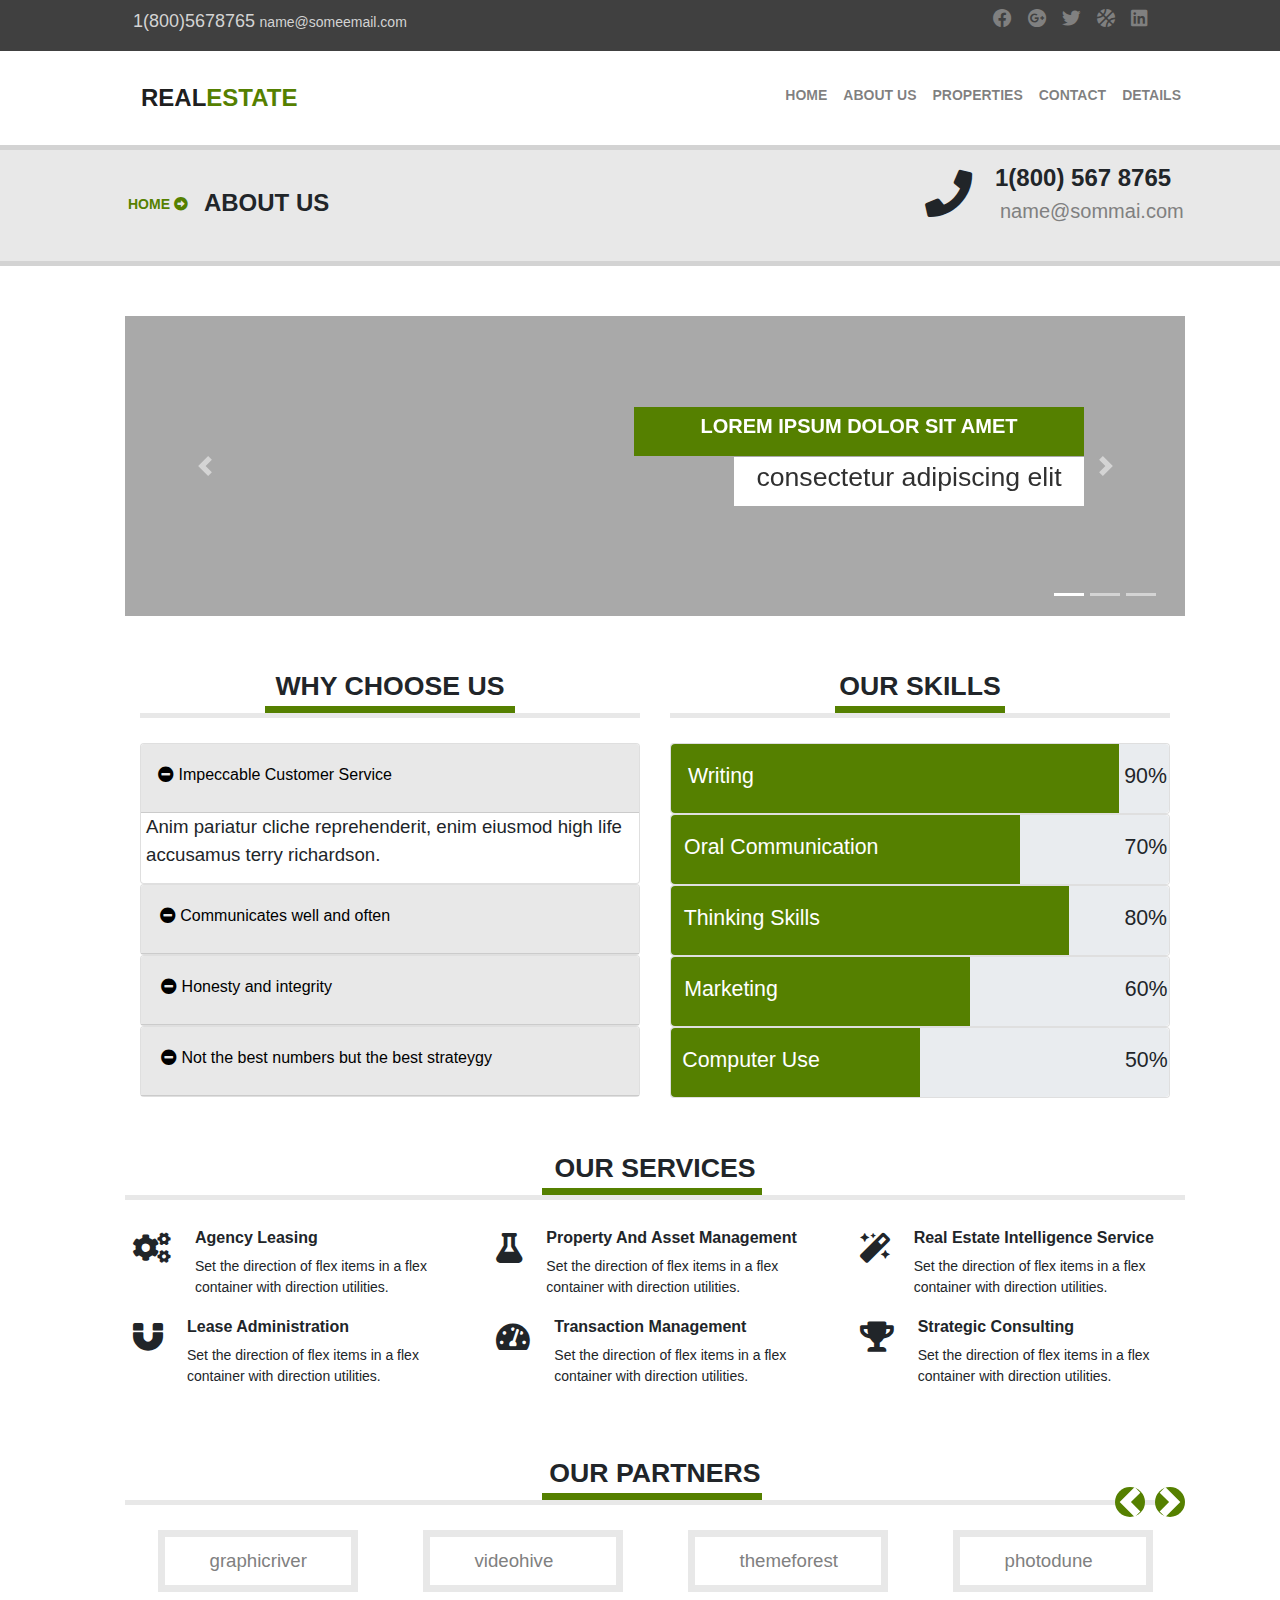
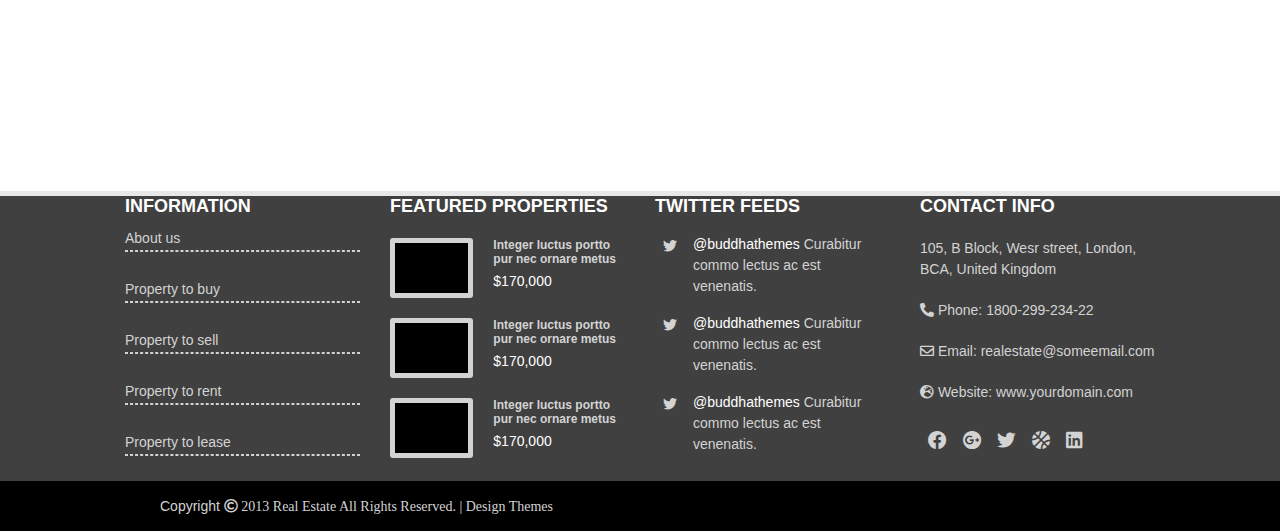
==== About.html @ bc1c3a91 "skiftachanges2" ====
<!doctype html>
<html lang="en">

<head>
    <!-- Required meta tags -->
    <meta charset="utf-8">
    <meta name="viewport" content="width=device-width, initial-scale=1, shrink-to-fit=no">

    <!-- Bootstrap CSS -->
    <link rel="stylesheet" href="https://stackpath.bootstrapcdn.com/bootstrap/4.4.1/css/bootstrap.min.css" integrity="sha384-Vkoo8x4CGsO3+Hhxv8T/Q5PaXtkKtu6ug5TOeNV6gBiFeWPGFN9MuhOf23Q9Ifjh" crossorigin="anonymous">
    <link rel="stylesheet" href="About.css">
    <link rel="stylesheet" href="fontawesome-free-5.13.0-web/css/all.css">
    <title>About Us</title>
</head>

<body>

    <div class="header1">
        <div class="container">
            <div class="d-flex flex-row-reverse">
                <a href="http://www.linkedin.com" class="p-2"><i class="fab fa-linkedin" id="icons1"></i></a>
                <a href="http://www.nba.com" class="p-2"><i class="fas fa-basketball-ball" id="icons1"></i></a>
                <a href="http://www.twitter.com" class="p-2"><i class="fab fa-twitter" id="icons1"></i></a>
                <a href="http://www.google.com" class="p-2"><i class="fab fa-google-plus" id="icons1"></i></a>
                <a href="http://www.facebook.com" class="p-2"><i class="fab fa-facebook" id="icons1"></i></a>
                <p class="mr-auto p-2 bd-highlight"><span class="headerSpan1">1(800)5678765</span> <span class="headerSpan2">name@someemail.com</span></p>
            </div>
        </div>
    </div>

    <div class="container">
        <nav class="navbar navbar-expand-lg navbar-light bg-white menu">
            <a class="navbar-brand" href="#">Real<span class="navbarBrandSpan">estate</span></a>
            <button class="navbar-toggler" type="button" data-toggle="collapse" data-target="#navbarSupportedContent" aria-controls="navbarSupportedContent" aria-expanded="false" aria-label="Toggle navigation">
          <span class="navbar-toggler-icon"></span>
        </button>

            <div class="collapse navbar-collapse" id="navbarSupportedContent">
                <ul class="navbar-nav mr-auto">
                </ul>
                <form class="form-inline my-2 my-lg-0">
                    <ul class="navbar-nav mr-auto">
                        <li class="nav-item">
                            <a class="nav-link" href="skifta.github.io/Homepage.html">Home</a>
                        </li>
                        <li class="nav-item">
                            <a class="nav-link" href="skifta.github.io/About.html">About Us</a>
                        </li>
                        <li class="nav-item">
                            <a class="nav-link" href="file:///C:/Users/Skifteri/Documents/GitHub/Hello-World/Property.html">Properties</a>
                        </li>
                        <li class="nav-item">
                            <a class="nav-link" href="file:///C:/Users/Skifteri/Documents/GitHub/Hello-World/Contact.html">Contact</a>
                        </li>
                        <li class="nav-item" id="navItem1">
                            <a class="nav-link" id="navLink1" href="file:///C:/Users/Skifteri/Documents/GitHub/Hello-World/Details.html">Details</a>
                        </li>
                    </ul>
                </form>
            </div>
        </nav>
    </div>
    </div>

    <div class="breadCrumb">
        <div class="container" id="breadCrumbContainer">
            <div class="row">
                <div class="col-md-4">
                    <div class="d-flex flex-row flexRow1">
                        <div class="p-2 home"><a href="#" class="home1">Home <i class="fas fa-arrow-alt-circle-right"></i></a></div>
                        <div class="p-2 aboutUs">About Us</div>
                    </div>
                </div>
                <div class="col-md-4">
                    <i class="fas fa-phone"></i>
                </div>
                <div class="col-md-4 breadCrumbrow3">
                    <p class="contact1">1(800) 567 8765</p>
                    <p class="contact2">name@sommai.com</p>
                </div>
            </div>
        </div>
    </div>

    <div class="container">
        <div class="body1">
            <div id="carouselExampleIndicators" class="carousel slide" data-ride="carousel">
                <ol class="carousel-indicators">
                    <li data-target="#carouselExampleIndicators" data-slide-to="0" class="active"></li>
                    <li data-target="#carouselExampleIndicators" data-slide-to="1"></li>
                    <li data-target="#carouselExampleIndicators" data-slide-to="2"></li>
                </ol>
                <div class="carousel-inner">
                    <div class="carousel-item active">
                        <img class="d-block w-100" src="9.Pictures/Picture26.jpg" height="300" alt="First slide">
                        <div class="carousel-caption d-none d-md-block">
                            <h5 class="carouselH5">Lorem ipsum dolor sit amet</h5>
                            <p class="carouselP">consectetur adipiscing elit</p>
                        </div>
                    </div>
                    <div class="carousel-item">
                        <img class="d-block w-100" src="9.Pictures/Picture26.jpg" height="300" alt="Second slide">
                        <div class="carousel-caption d-none d-md-block">
                            <h5 class="carouselH5">Lorem ipsum dolor sit amet</h5>
                            <p class="carouselP">consectetur adipiscing elit</p>
                        </div>
                    </div>
                    <div class="carousel-item">
                        <img class="d-block w-100" src="9.Pictures/Picture26.jpg" height="300" alt="Third slide">
                        <div class="carousel-caption d-none d-md-block">
                            <h5 class="carouselH5">Lorem ipsum dolor sit amet</h5>
                            <p class="carouselP">consectetur adipiscing elit</p>
                        </div>
                    </div>
                </div>
                <a class="carousel-control-prev" href="#carouselExampleIndicators" role="button" data-slide="prev">
                    <span class="carousel-control-prev-icon" aria-hidden="true"></span>
                    <span class="sr-only">Previous</span>
                </a>
                <a class="carousel-control-next" href="#carouselExampleIndicators" role="button" data-slide="next">
                    <span class="carousel-control-next-icon" aria-hidden="true"></span>
                    <span class="sr-only">Next</span>
                </a>
            </div>

            <div class="row row1">
                <div class="col-md-6 ourSkills">
                    Why choose us
                    <div class="ourSkillsBorder1"></div>
                    <hr>

                    <div id="accordion">
                        <div class="card">
                            <div class="card-header" id="headingOne">
                                <h5 class="mb-0" id="accordionH5">
                                    <button class="btn btn-link btnLink1" data-toggle="collapse" data-target="#collapseOne" aria-expanded="true" aria-controls="collapseOne">
                                        <i class="fas fa-minus-circle"></i> Impeccable Customer Service
                              </button>
                                </h5>
                            </div>

                            <div id="collapseOne" class="collapse show" aria-labelledby="headingOne" data-parent="#accordion">
                                <div class="cardGroup">
                                    Anim pariatur cliche reprehenderit, enim eiusmod high life accusamus terry richardson.
                                </div>
                            </div>
                        </div>
                        <div class="card">
                            <div class="card-header" id="headingOne">
                                <h5 class="mb-0">
                                    <button class="btn btn-link collapsed btnLink1" data-toggle="collapse" data-target="#collapseTwo" aria-expanded="false" aria-controls="collapseTwo">
                                        <i class="fas fa-minus-circle"></i> Communicates well and often
                              </button>
                                </h5>
                            </div>
                            <div id="collapseTwo" class="collapse" aria-labelledby="headingTwo" data-parent="#accordion">
                                <div class="cardGroup">
                                    Anim pariatur cliche reprehenderit, enim eiusmod high life accusamus terry richardson.
                                </div>
                            </div>
                        </div>
                        <div class="card">
                            <div class="card-header" id="headingOne">
                                <h5 class="mb-0">
                                    <button class="btn btn-link collapsed btnLink2" data-toggle="collapse" data-target="#collapseThree" aria-expanded="false" aria-controls="collapseThree">
                                        <i class="fas fa-minus-circle"></i> Honesty and integrity
                              </button>
                                </h5>
                            </div>
                            <div id="collapseThree" class="collapse" aria-labelledby="headingThree" data-parent="#accordion">
                                <div class="cardGroup">
                                    Anim pariatur cliche reprehenderit, enim eiusmod high life accusamus terry richardson.
                                </div>
                            </div>
                        </div>
                        <div class="card">
                            <div class="card-header" id="headingOne">
                                <h5 class="mb-0">
                                    <button class="btn btn-link collapsed btnLink3" data-toggle="collapse" data-target="#collapseFour" aria-expanded="false" aria-controls="collapseThree">
                                        <i class="fas fa-minus-circle"></i> Not the best numbers but the best strateygy
                              </button>
                                </h5>
                            </div>
                            <div id="collapseFour" class="collapse" aria-labelledby="headingFour" data-parent="#accordion">
                                <div class="cardGroup">
                                    Anim pariatur cliche reprehenderit, enim eiusmod high life accusamus terry richardson.
                                </div>
                            </div>
                        </div>
                    </div>

                </div>
                <div class="col-md-6 ourSkills">
                    Our skills
                    <div class="ourSkillsBorder2"></div>
                    <hr>

                    <div class="card">
                        <div id="headingTwo">
                            <h5 class="mb-0">
                                <div class="progress" id="progress2">
                                    <div class="progress-bar progress-bar-striped" role="progressbar" style="width: 90%" aria-valuenow="90" aria-valuemin="0" aria-valuemax="100">
                                        <div class="row row2">
                                            <div class="col-md-12">
                                                <p class="progressP">Writing</p>
                                            </div>
                                        </div>
                                    </div><span class="percentage">90%</span>
                                </div>
                            </h5>
                        </div>
                    </div>
                    <div class="card">
                        <div id="headingTwo">
                            <h5 class="mb-0">
                                <div class="progress" id="progress2">
                                    <div class="progress-bar progress-bar-striped" role="progressbar" style="width: 70%" aria-valuenow="70" aria-valuemin="0" aria-valuemax="100">
                                        <div class="row row2">
                                            <div class="col-md-12">
                                                <p class="progressP1">Oral Communication</p>
                                            </div>
                                        </div>
                                    </div><span class="percentage2">70%</span>
                                </div>
                            </h5>
                        </div>
                    </div>
                    <div class="card">
                        <div id="headingTwo">
                            <h5 class="mb-0">
                                <div class="progress" id="progress2">
                                    <div class="progress-bar progress-bar-striped" role="progressbar" style="width: 80%" aria-valuenow="80" aria-valuemin="0" aria-valuemax="100">
                                        <div class="row row2">
                                            <div class="col-md-12">
                                                <p class="progressP2">Thinking Skills</p>
                                            </div>
                                        </div>
                                    </div><span class="percentage3">80%</span>
                                </div>
                            </h5>
                        </div>
                    </div>
                    <div class="card">
                        <div id="headingTwo">
                            <h5 class="mb-0">
                                <div class="progress" id="progress2">
                                    <div class="progress-bar progress-bar-striped" role="progressbar" style="width: 60%" aria-valuenow="60" aria-valuemin="0" aria-valuemax="100">
                                        <div class="row row2">
                                            <div class="col-md-12">
                                                <p class="progressP3">Marketing</p>
                                            </div>
                                        </div>
                                    </div><span class="percentage4">60%</span>
                                </div>
                            </h5>
                        </div>
                    </div>
                    <div class="card">
                        <div id="headingTwo">
                            <h5 class="mb-0">
                                <div class="progress" id="progress2">
                                    <div class="progress-bar progress-bar-striped" role="progressbar" style="width: 50%" aria-valuenow="50" aria-valuemin="0" aria-valuemax="100">
                                        <div class="row row2">
                                            <div class="col-md-12">
                                                <p class="progressP4">Computer Use</p>
                                            </div>
                                        </div>
                                    </div><span class="percentage5">50%</span>
                                </div>
                            </h5>
                        </div>
                    </div>
                </div>
            </div>

            <div class="ourServices">Our services</div>
            <div class="ourServicesBorder"></div>
            <hr>

            <div class="row">
                <div class="col-md-4">
                    <div class="d-flex flex-row">
                        <div class="p-2"><i class="fas fa-cogs icons2"></i></div>
                        <div class="p-2">
                            <div class="d-flex flex-column">
                                <div class="p-2 flexRow3">Agency Leasing</div>
                                <div class="p-2 flexRow4">Set the direction of flex items in a flex container with direction utilities.</div>
                            </div>
                        </div>
                    </div>
                </div>
                <div class="col-md-4">
                    <div class="d-flex flex-row">
                        <div class="p-2"><i class="fas fa-flask icons2"></i></div>
                        <div class="p-2">
                            <div class="d-flex flex-column">
                                <div class="p-2 flexRow3">Property And Asset Management</div>
                                <div class="p-2 flexRow4">Set the direction of flex items in a flex container with direction utilities.</div>
                            </div>
                        </div>
                    </div>
                </div>
                <div class="col-md-4">
                    <div class="d-flex flex-row">
                        <div class="p-2"><i class="fas fa-magic icons2"></i></div>
                        <div class="p-2">
                            <div class="d-flex flex-column">
                                <div class="p-2 flexRow3">Real Estate Intelligence Service</div>
                                <div class="p-2 flexRow4">Set the direction of flex items in a flex container with direction utilities.</div>
                            </div>
                        </div>
                    </div>
                </div>
            </div>

            <div class="row">
                <div class="col-md-4">
                    <div class="d-flex flex-row">
                        <div class="p-2"><i class="fas fa-magnet icons2"></i></div>
                        <div class="p-2">
                            <div class="d-flex flex-column">
                                <div class="p-2 flexRow3">Lease Administration</div>
                                <div class="p-2 flexRow4">Set the direction of flex items in a flex container with direction utilities.</div>
                            </div>
                        </div>
                    </div>
                </div>
                <div class="col-md-4">
                    <div class="d-flex flex-row">
                        <div class="p-2"><i class="fas fa-tachometer-alt icons2"></i></div>
                        <div class="p-2">
                            <div class="d-flex flex-column">
                                <div class="p-2 flexRow3">Transaction Management</div>
                                <div class="p-2 flexRow4">Set the direction of flex items in a flex container with direction utilities.</div>
                            </div>
                        </div>
                    </div>
                </div>
                <div class="col-md-4">
                    <div class="d-flex flex-row">
                        <div class="p-2"><i class="fas fa-trophy icons2"></i></div>
                        <div class="p-2">
                            <div class="d-flex flex-column">
                                <div class="p-2 flexRow3">Strategic Consulting</div>
                                <div class="p-2 flexRow4">Set the direction of flex items in a flex container with direction utilities.</div>
                            </div>
                        </div>
                    </div>
                </div>
            </div>

            <div class="ourServices">Our Partners</div>
            <div class="ourServicesBorder"></div>
            <hr>

            <div id="carouselExampleControls" class="carousel slide" data-ride="carousel">
                <a class="carousel-control-prev" id="previousArrowLink" href="#carouselExampleControls" role="button" data-slide="prev">
                    <span class="carousel-control-prev-icon" id="previousSpan" aria-hidden="true"></span>
                    <span class="sr-only">Previous</span>
                </a>
                <a class="carousel-control-next" id="nextArrowLink" href="#carouselExampleControls" role="button" data-slide="next">
                    <span class="carousel-control-next-icon" id="previousSpan" aria-hidden="true"></span>
                    <span class="sr-only next">Next</span>
                </a>
            </div>

            <nav class="nav2">
                <ul class="unorderdList">
                    <li class="listItem">
                        <a class="listItemLink" href="#">graphicriver</a>
                    </li>
                    <li class="listItem">
                        <a class="listItemLink" href="#">videohive</a>
                    </li>
                    <li class="listItem">
                        <a class="listItemLink" href="#">themeforest</a>
                    </li>
                    <li class="listItem">
                        <a class="listItemLink" href="#">photodune</a>
                    </li>
                </ul>
            </nav>
        </div>
    </div>

    <hr>

    <div class="body2">
        <div class="container">
            <div class="row">
                <div class="col-md-3">
                    <h1 class="lastH1">INFORMATION</h1>
                    <a href="#" class="lastLink">About us</a><br>
                    <hr class="lastHR">
                    <a href="#" class="lastLink">Property to buy</a><br>
                    <hr class="lastHR">
                    <a href="#" class="lastLink">Property to sell</a><br>
                    <hr class="lastHR">
                    <a href="#" class="lastLink">Property to rent</a><br>
                    <hr class="lastHR">
                    <a href="#" class="lastLink">Property to lease</a>
                    <hr class="lastHR">
                </div>
                <div class="col-md-3">
                    <h1 class="lastH1">FEATURED PROPERTIES</h1>
                    <div class="card mb-3" id="featuredPropertiesMB3">
                        <div class="row no-gutters" id="featuredPropertiesGutters">
                            <div class="col-md-4" id="featuredPropertiesCard4">
                                <img src="9.Pictures/Picture9.jpg" id="smallCardImg" height="60" width="60" class="card-img" alt="...">
                            </div>
                            <div class="col-md-8" id="featuredPropertiesCard8">
                                <div class="card-body" id="smallCardBody">
                                    <h5 class="card-title" id="smallCardH5">Integer luctus portto pur nec ornare metus</h5>
                                    <p class="card-text" id="smallCardParagraph">$170,000</p>
                                </div>
                            </div>
                        </div>
                    </div>
                    <div class="card mb-3" id="featuredPropertiesMB3">
                        <div class="row no-gutters" id="featuredPropertiesGutters">
                            <div class="col-md-4" id="featuredPropertiesCard4">
                                <img src="9.Pictures/Picture9.jpg" id="smallCardImg" height="60" width="60" class="card-img" alt="...">
                            </div>
                            <div class="col-md-8" id="featuredPropertiesCard8">
                                <div class="card-body" id="smallCardBody">
                                    <h5 class="card-title" id="smallCardH5">Integer luctus portto pur nec ornare metus</h5>
                                    <p class="card-text" id="smallCardParagraph">$170,000</p>
                                </div>
                            </div>
                        </div>
                    </div>
                    <div class="card mb-3" id="featuredPropertiesMB3">
                        <div class="row no-gutters" id="featuredPropertiesGutters">
                            <div class="col-md-4" id="featuredPropertiesCard4">
                                <img src="9.Pictures/Picture9.jpg" id="smallCardImg" height="60" width="60" class="card-img" alt="...">
                            </div>
                            <div class="col-md-8" id="featuredPropertiesCard8">
                                <div class="card-body" id="smallCardBody">
                                    <h5 class="card-title" id="smallCardH5">Integer luctus portto pur nec ornare metus</h5>
                                    <p class="card-text" id="smallCardParagraph">$170,000</p>
                                </div>
                            </div>
                        </div>
                    </div>
                </div>
                <div class="col-md-3 ">
                    <h1 class="lastH1 ">TWITTER FEEDS</h1>
                    <div class="d-flex flex-row ">
                        <div class="p-2 "><i class="fab fa-twitter " id="lastTwitter"></i></div>
                        <div class="p-2 " id="lastTwitter"><span class="budhaThemes">@buddhathemes</span> Curabitur commo lectus ac est venenatis.</div>
                    </div>
                    <div class="d-flex flex-row ">
                        <div class="p-2 "><i class="fab fa-twitter " id="lastTwitter"></i></div>
                        <div class="p-2 " id="lastTwitter"><span class="budhaThemes">@buddhathemes</span> Curabitur commo lectus ac est venenatis.</div>
                    </div>
                    <div class="d-flex flex-row ">
                        <div class="p-2 "><i class="fab fa-twitter " id="lastTwitter"></i></div>
                        <div class="p-2 " id="lastTwitter"><span class="budhaThemes">@buddhathemes</span> Curabitur commo lectus ac est venenatis.</div>
                    </div>
                </div>
                <div class="col-md-3 ">
                    <h1 class="lastH1 ">CONTACT INFO</h1>
                    <p class="lastParagraph ">105, B Block, Wesr street, London, BCA, United Kingdom</p>
                    <p class="lastParagraph "><i class="fas fa-phone-alt "></i> Phone: 1800-299-234-22</p>
                    <p class="lastParagraph "><i class="far fa-envelope "></i> Email: realestate@someemail.com</p>
                    <p class="lastParagraph "><i class="fas fa-globe-europe "></i> Website: www.yourdomain.com</p>
                    <div class="d-flex flex-row ">
                        <a href="http://www.facebook.com" class="p-2"><i class="fab fa-facebook" id="icons2"></i></a>
                        <a href="http://www.google.com" class="p-2"><i class="fab fa-google-plus" id="icons2"></i></a>
                        <a href="http://www.twitter.com" class="p-2"><i class="fab fa-twitter" id="icons2"></i></a>
                        <a href="http://www.nba.com" class="p-2"><i class="fas fa-basketball-ball" id="icons2"></i></a>
                        <a href="http://www.linkedin.com" class="p-2"><i class="fab fa-linkedin" id="icons2"></i></a>
                    </div>
                </div>
            </div>
        </div>
    </div>

    <div class="lastBody ">
        <p class="lastParagraph2 ">Copyright <i class="far fa-copyright "> 2013 Real Estate All Rights Reserved. | Design Themes</i></p>
    </div>
    <!-- Optional JavaScript -->
    <!-- jQuery first, then Popper.js, then Bootstrap JS -->
    <script src="https://code.jquery.com/jquery-3.4.1.slim.min.js " integrity="sha384-J6qa4849blE2+poT4WnyKhv5vZF5SrPo0iEjwBvKU7imGFAV0wwj1yYfoRSJoZ+n " crossorigin="anonymous "></script>
    <script src="https://cdn.jsdelivr.net/npm/popper.js@1.16.0/dist/umd/popper.min.js " integrity="sha384-Q6E9RHvbIyZFJoft+2mJbHaEWldlvI9IOYy5n3zV9zzTtmI3UksdQRVvoxMfooAo " crossorigin="anonymous "></script>
    <script src="https://stackpath.bootstrapcdn.com/bootstrap/4.4.1/js/bootstrap.min.js " integrity="sha384-wfSDF2E50Y2D1uUdj0O3uMBJnjuUD4Ih7YwaYd1iqfktj0Uod8GCExl3Og8ifwB6 " crossorigin="anonymous "></script>
</body>

</html>
---- About.css ----
.container {
    width: 1060px;
}

.header1 {
    background: #404040;
    height: 51px;
}

.bd-highlight {
    color: lightgray;
}

.headerSpan1 {
    font-size: 18px;
}

.headerSpan2 {
    font-size: 14px;
}

#icons1 {
    color: gray;
    font-size: 14pt;
    transition: all 0.5s;
}

#icons1:hover {
    color: palevioletred;
}

.bg-white {
    width: 1080px;
}

.navbar-brand {
    font-size: 24px;
    text-transform: uppercase;
    font-weight: bold;
    margin: 0 10px 0 0;
}

.navbarBrandSpan {
    font: 24pt;
    text-transform: uppercase;
    font-weight: bold;
    color: #558000;
}

.nav-link {
    text-transform: uppercase;
    font-weight: bold;
    transition: all 1.0s;
    outline: none;
    font-size: 14px;
    margin: -68px 0 0 0;
}

.dots {
    width: 72.25px;
    height: 94px;
}

.nav-item {
    height: 5px;
    margin: 98px 0 0 0;
}

.nav-item:hover {
    background: #558000;
    transition: 1.0s;
}

.menu {
    height: 94px;
}

.breadCrumb {
    height: 121px;
    background: #E8E8E8;
    border-top: 5px solid lightgray;
    border-bottom: 5px solid lightgray;
}

#breadCrumbContainer {
    width: 1200px;
}

.flexRow1 {
    margin: 22px 0 0 0;
}

.home {
    margin: 12px 0 0 0;
}

.home1 {
    font-size: 14px;
    text-transform: uppercase;
    color: #558000;
    font-weight: bold;
    margin: 0 0 0 35px;
}

.home1:hover {
    text-decoration: none;
    color: gray;
    transition: 1.0s;
}

.aboutUs {
    font-size: 24px;
    text-transform: uppercase;
    font-weight: 600;
    margin: 5px 0 0 0;
}

.contact1 {
    font-size: 24px;
    font-weight: bold;
    margin: 10px 0 0 150px;
}

.contact2 {
    font-size: 20px;
    color: gray;
    margin: 0 0 0 155px;
}

.fa-phone {
    font-size: 47px;
    margin: 20px 0 0 460px;
}

.body1 {
    width: 1060px;
    height: 1475px;
    background: white;
    margin: 50px 0 0 0;
}

#carouselExampleIndicators {
    height: 300px;
}

.carousel-indicators {
    margin: 0 0 10px 900px;
}

.carousel-caption {
    margin: 0 0 70px 350px;
}

.carouselH5 {
    font-size: 20px;
    background: #558000;
    color: white;
    width: 450px;
    height: 49px;
    text-transform: uppercase;
    font-weight: bold;
    padding-top: 7px;
}

.carouselP {
    font-size: 20pt;
    background: white;
    color: #303030;
    width: 350px;
    height: 49px;
    margin: -7px 0 0 100px;
}

.row1 {
    margin: 50px 0 0 0;
    text-align: center;
}

.ourSkills {
    font-size: 20pt;
    font-weight: bold;
    text-transform: uppercase;
}

.ourSkillsBorder2 {
    border-bottom: 7px solid #558000;
    margin: 0 0 0 165px;
    width: 170px;
    padding-bottom: -10px;
}

.ourSkillsBorder1 {
    border-bottom: 7px solid #558000;
    margin: 0 0 0 125px;
    width: 250px;
    padding-bottom: -10px;
}

hr {
    border-top: 5px solid #E8E8E8;
    margin: 0 0 25px 0;
}

.cardGroup {
    font-size: 14pt;
    font-weight: normal;
    text-transform: none;
    text-align: start;
    margin: 0 0 0 5px;
    border: 0;
    height: 70px;
}

.btnLink1 {
    font-size: 16px;
    font-weight: normal;
    color: black;
    margin: 0 0 0 -230px;
}

.btnLink1:hover {
    color: white;
    font-weight: bold;
    transition: 1s;
    text-decoration: none;
}

.btnLink1:focus {
    text-decoration: none;
}

#headingOne {
    background: #E8E8E8;
    height: 69px;
}

#headingOne:hover {
    background: #558000;
    transition: 1s;
}

.btnLink2 {
    font-size: 16px;
    font-weight: normal;
    color: black;
    margin: 0 0 0 -287px;
}

.btnLink2:hover {
    color: white;
    font-weight: bold;
    transition: 1s;
    text-decoration: none;
}

.btnLink2:focus {
    text-decoration: none;
}

.btnLink3 {
    font-size: 16px;
    font-weight: normal;
    color: black;
    margin: 0 0 0 -127px;
}

.btnLink3:hover {
    color: white;
    font-weight: bold;
    transition: 1s;
    text-decoration: none;
}

.btnLink3:focus {
    text-decoration: none;
}

.progress {
    height: 69px;
}

.progress-bar-striped {
    background: #558000;
}

.row2 {
    width: 520px;
    height: 50px;
}

.progressP {
    font-size: 16pt;
    text-transform: none;
    margin: 10px 390px 0 0;
}

.progressP1 {
    font-size: 16pt;
    text-transform: none;
    margin: 10px 310px 0 0;
    width: 45%;
}

.progressP2 {
    font-size: 16pt;
    text-transform: none;
    margin: 10px 370px 0 0;
    width: 33%;
}

.progressP3 {
    font-size: 16pt;
    text-transform: none;
    margin: 10px 370px 0 0;
}

.progressP4 {
    font-size: 16pt;
    text-transform: none;
    margin: 10px 330px 0 0;
}

.percentage {
    font-size: 16pt;
    margin: 20px 0 0 5px;
    font-weight: normal;
}

.percentage2 {
    font-size: 16pt;
    margin: 20px 0 0 105px;
    font-weight: normal;
}

.percentage3 {
    font-size: 16pt;
    margin: 20px 0 0 55px;
    font-weight: normal;
}

.percentage4 {
    font-size: 16pt;
    margin: 20px 0 0 155px;
    font-weight: normal;
}

.percentage5 {
    font-size: 16pt;
    margin: 20px 0 0 205px;
    font-weight: normal;
}

.ourServices {
    font-size: 20pt;
    font-weight: bold;
    text-transform: uppercase;
    text-align: center;
    margin: 50px 0 0 0;
}

.ourServicesBorder {
    border-bottom: 7px solid #558000;
    width: 220px;
    margin: 0 0 0 417px;
}

.icons2 {
    font-size: 30px;
}

#icons2 {
    color: gray;
    font-size: 14pt;
    transition: all 0.5s;
}

#icons2:hover {
    color: palevioletred;
}

.flexRow3 {
    font-size: 16px;
    font-weight: bold;
    margin: -15px 0 0 0;
}

.flexRow4 {
    font-size: 14px;
    font-weight: normal;
    margin: -10px 0 0 0;
}

.nav2 {
    justify-content: space-around;
}

.listItemLink {
    z-index: 1;
    color: gray;
    text-decoration: none;
    font-family: 'Poppins', sans-serif;
    font-weight: normal;
    font-size: 14pt;
    padding: 10px 5px;
    margin: 0 0 0 40px;
}

.listItemLink:hover {
    text-decoration: none;
    color: black;
}

.listItem {
    display: flex;
    width: 200px;
    border: 7px solid #E8E8E8;
}

.unorderdList {
    list-style-type: none;
    margin: 0;
    padding: 0;
    display: flex;
    align-items: center;
    flex-direction: row;
    justify-content: space-around;
}

.body2 {
    background: #404040;
    margin: -25px 0 0 0;
}

.lastLink {
    color: lightgray;
    font-weight: normal;
    font-size: 14px;
}

.lastLink:hover {
    text-decoration: none;
    color: #558000;
}

.lastH1 {
    color: white;
    font-size: 18px;
    font-weight: bold;
}

.lastHR {
    border: 1px dashed lightgray;
}

#featuredPropertiesCard4 {
    width: 60px;
    height: 60px;
}

#featuredPropertiesCard8 {
    width: 190px;
    height: 60px;
}

#smallCardBody {
    height: 60px;
}

#featuredPropertiesGutters {
    width: 250px;
    height: 60px;
}

#featuredPropertiesMB3 {
    width: 250px;
    height: 60px;
    border: 0;
    background: #404040;
    margin: 20px 0 0 0;
}

#smallCardH5 {
    font-size: 12px;
    font-weight: bold;
    color: lightgray;
    margin: -20px 0 0 0;
}

#smallCardParagraph {
    font-size: 14px;
    font-weight: normal;
    color: white;
    margin: 5px 10px 0 0;
}

#smallCardImg {
    border: 5px solid lightgray;
}

#lastTwitter {
    color: lightgray;
    font-size: 14px;
}

.budhaThemes {
    font-size: 14px;
    font-weight: normal;
    color: white;
}

.lastParagraph {
    color: lightgray;
    font-size: 14px;
    margin: 20px 0 0 0;
}

#icons2 {
    color: lightgray;
    margin: 20px 0 0 0;
}

.lastBody {
    height: 50px;
    background: black;
}

.lastParagraph2 {
    padding-top: 15px;
    color: lightgray;
    margin: 0 0 0 160px;
    font-size: 14px;
}

#previousSpan {
    height: 30px;
    width: 30px;
    outline: black;
    background-color: #558000;
    background-size: 100%, 100%;
    border-radius: 50%;
}

#previousArrowLink {
    margin: -56px 0 0 990px;
    width: fit-content;
    opacity: 1;
}

#nextArrowLink {
    margin: -56px 0 0 0;
    width: fit-content;
    opacity: 1;
}
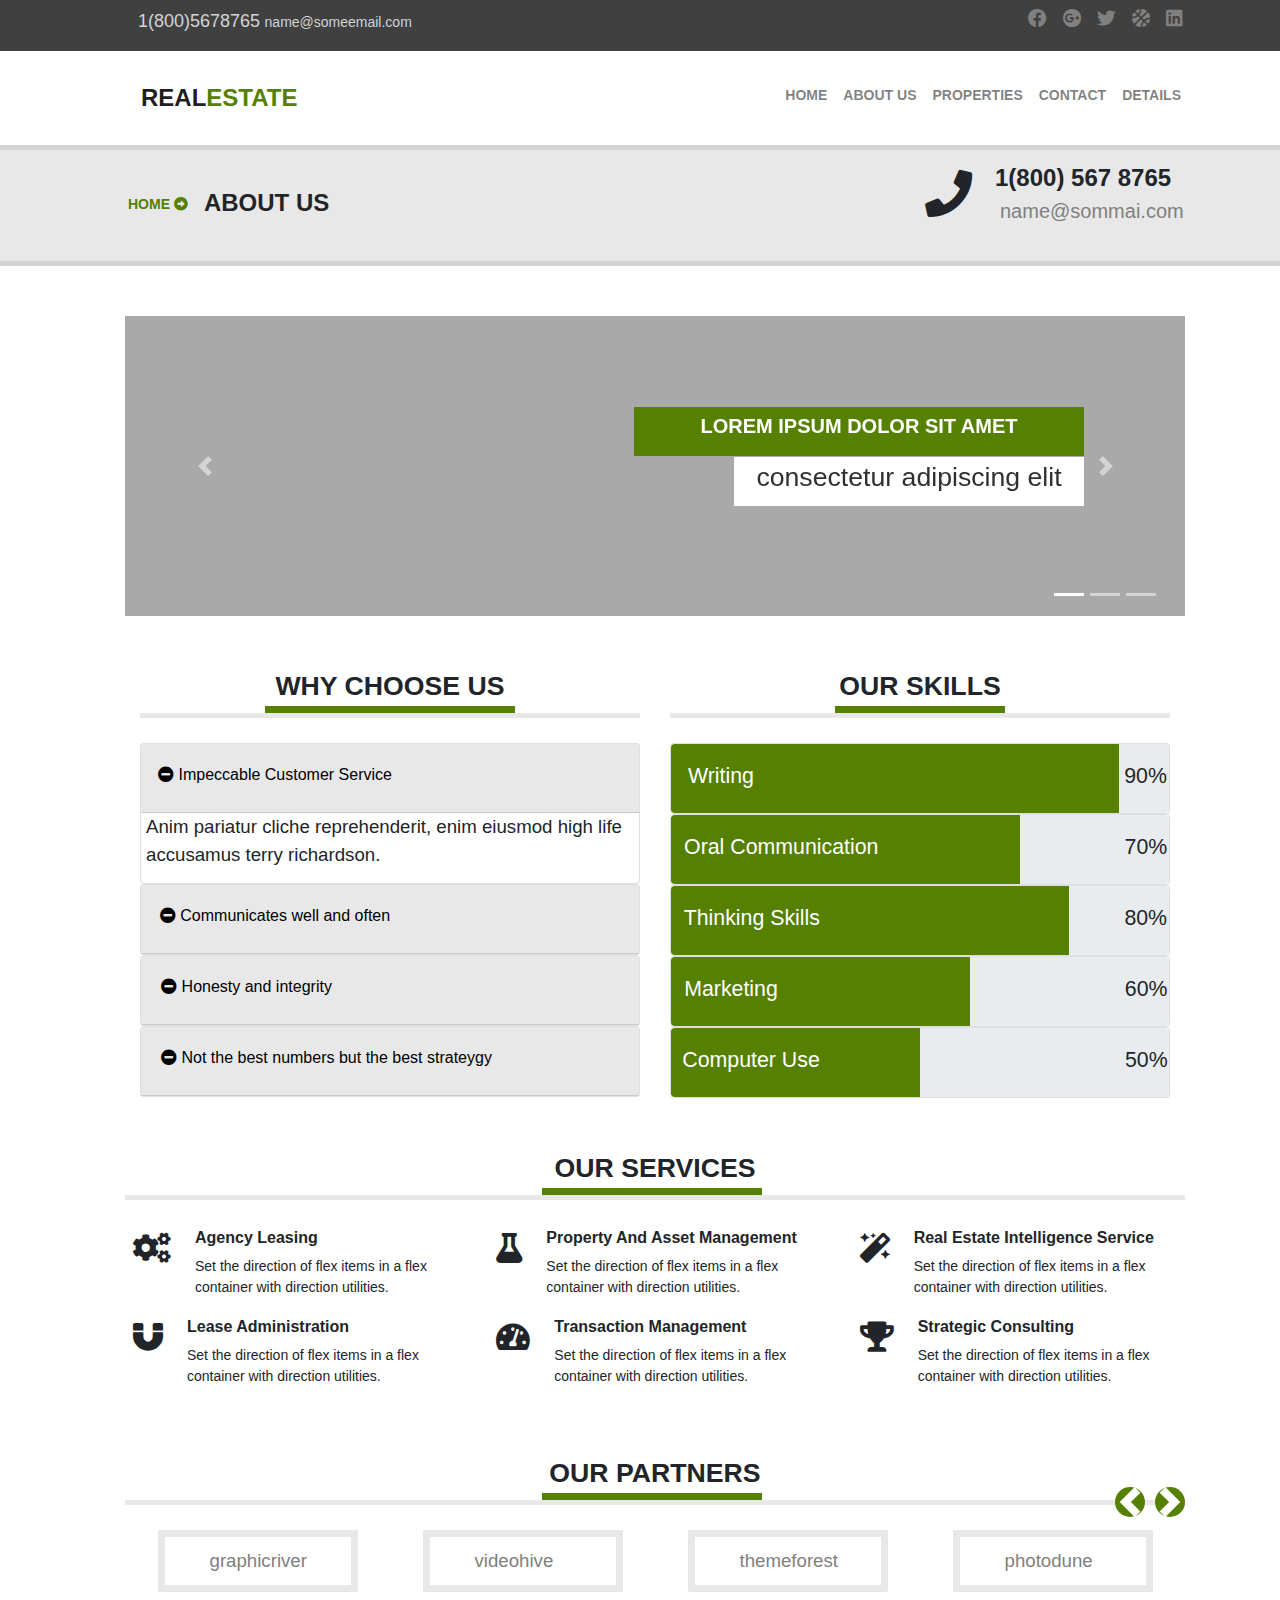
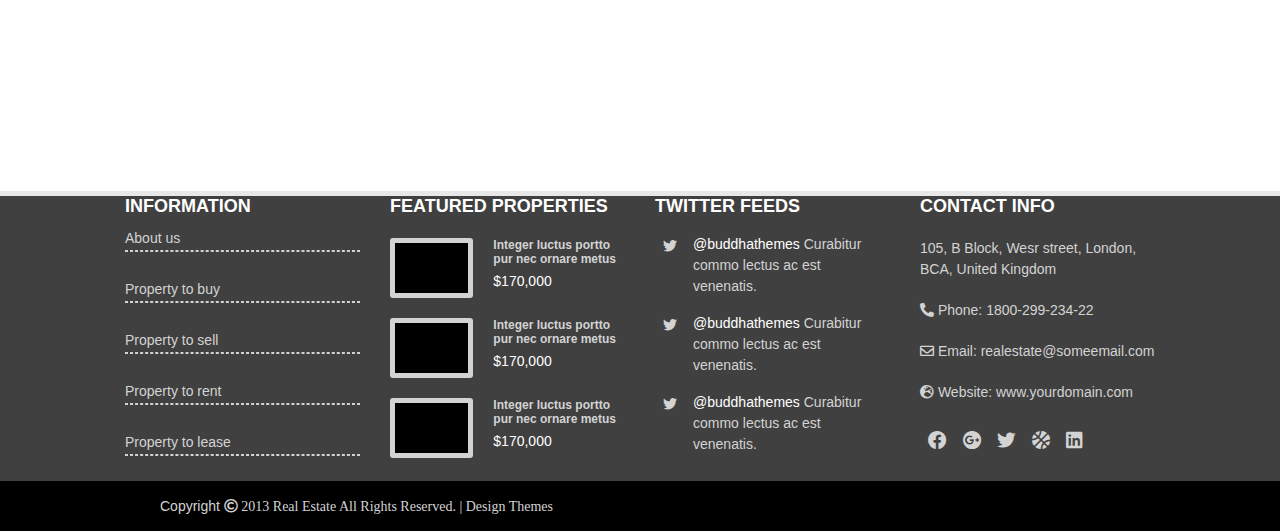
==== commit 3d3eb8bc: "skiftachanges" ====
--- a/About.html
+++ b/About.html
@@ -16,7 +16,7 @@
 <body>
 
     <div class="header1">
-        <div class="container">
+        <div class="container" id="icons1Container">
             <div class="d-flex flex-row-reverse">
                 <a href="http://www.linkedin.com" class="p-2"><i class="fab fa-linkedin" id="icons1"></i></a>
                 <a href="http://www.nba.com" class="p-2"><i class="fas fa-basketball-ball" id="icons1"></i></a>
@@ -41,19 +41,19 @@
                 <form class="form-inline my-2 my-lg-0">
                     <ul class="navbar-nav mr-auto">
                         <li class="nav-item">
-                            <a class="nav-link" href="skifta.github.io/Homepage.html">Home</a>
+                            <a class="nav-link" href="index.html">Home</a>
                         </li>
                         <li class="nav-item">
-                            <a class="nav-link" href="skifta.github.io/About.html">About Us</a>
+                            <a class="nav-link" href="About.html">About Us</a>
                         </li>
                         <li class="nav-item">
-                            <a class="nav-link" href="file:///C:/Users/Skifteri/Documents/GitHub/Hello-World/Property.html">Properties</a>
+                            <a class="nav-link" href="Property.html">Properties</a>
                         </li>
                         <li class="nav-item">
-                            <a class="nav-link" href="file:///C:/Users/Skifteri/Documents/GitHub/Hello-World/Contact.html">Contact</a>
+                            <a class="nav-link" href="Contact.html">Contact</a>
                         </li>
                         <li class="nav-item" id="navItem1">
-                            <a class="nav-link" id="navLink1" href="file:///C:/Users/Skifteri/Documents/GitHub/Hello-World/Details.html">Details</a>
+                            <a class="nav-link" id="navLink1" href="Details.html">Details</a>
                         </li>
                     </ul>
                 </form>
--- a/About.css
+++ b/About.css
@@ -9,6 +9,8 @@
 
 .bd-highlight {
     color: lightgray;
+    width: 50%;
+    margin: 0 0 0 40px;
 }
 
 .headerSpan1 {
@@ -17,6 +19,10 @@
 
 .headerSpan2 {
     font-size: 14px;
+}
+
+#icons1Container {
+    width: 1130px;
 }
 
 #icons1 {
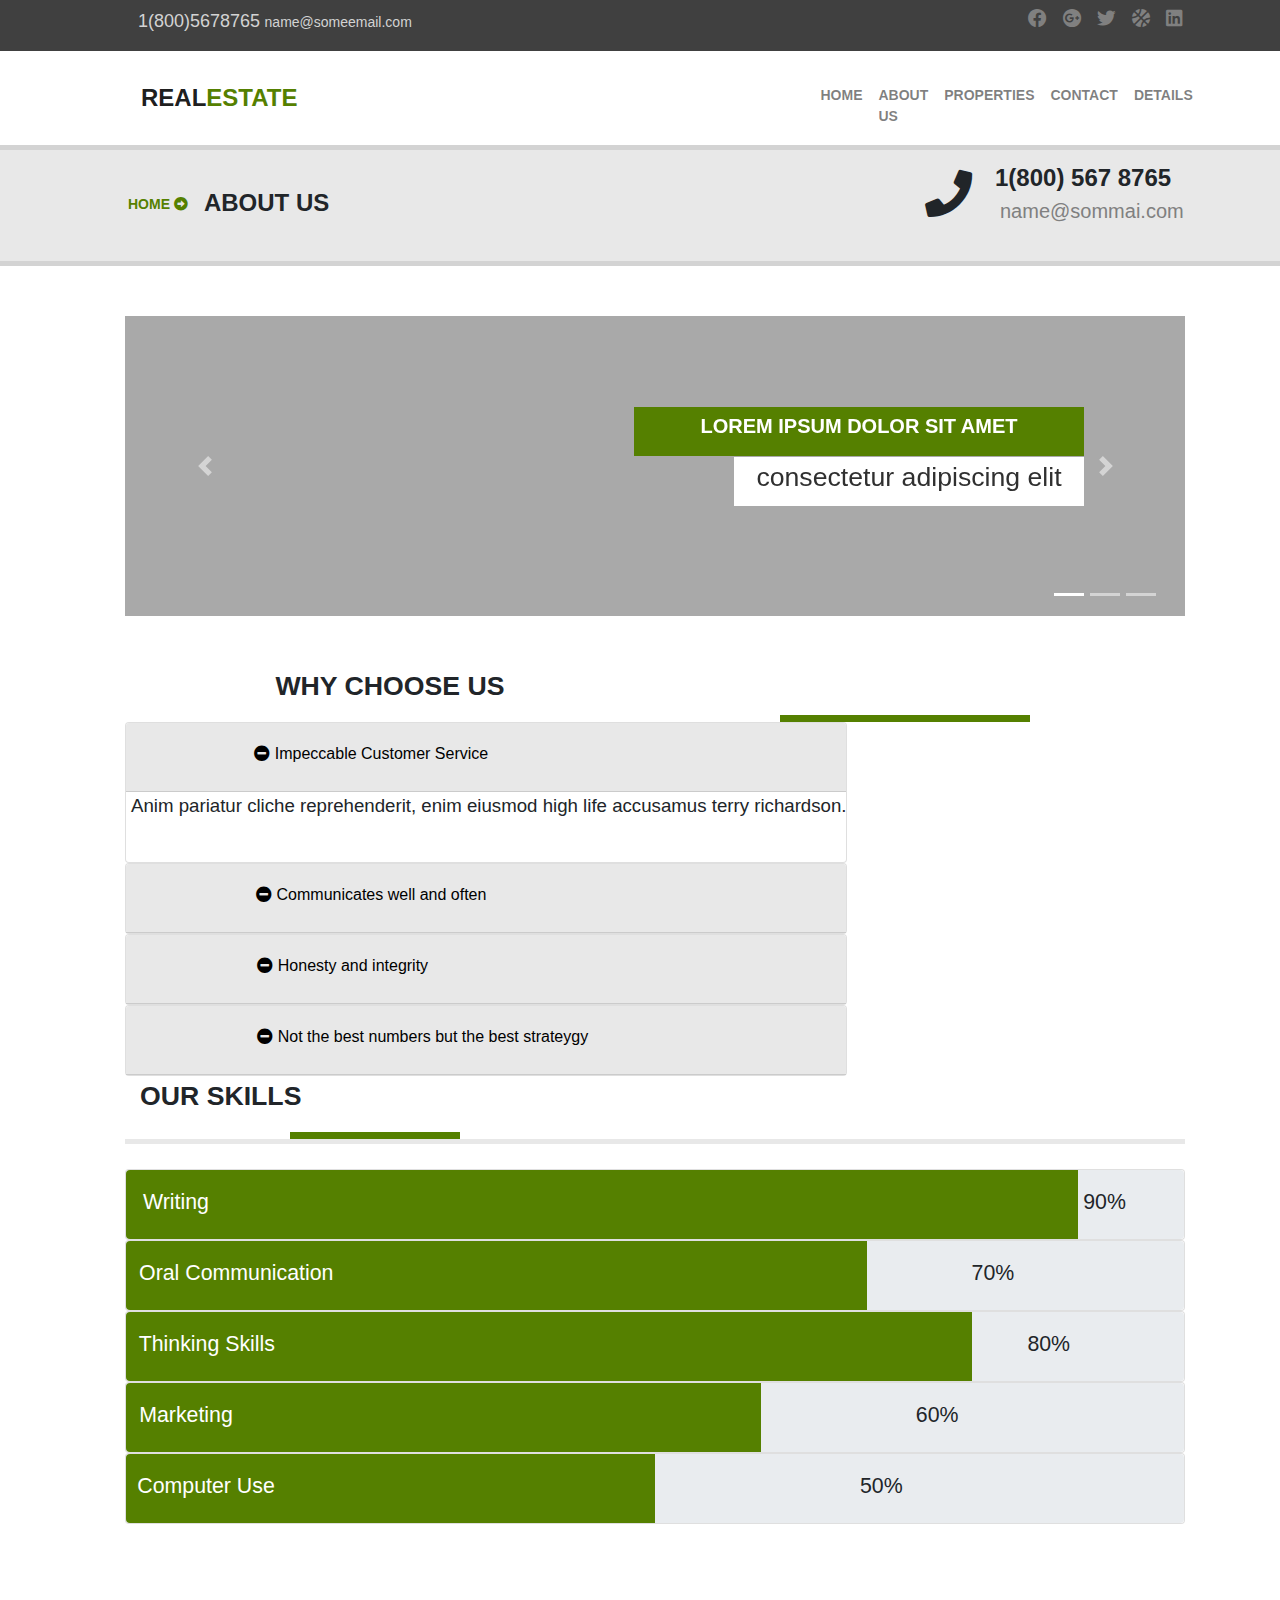
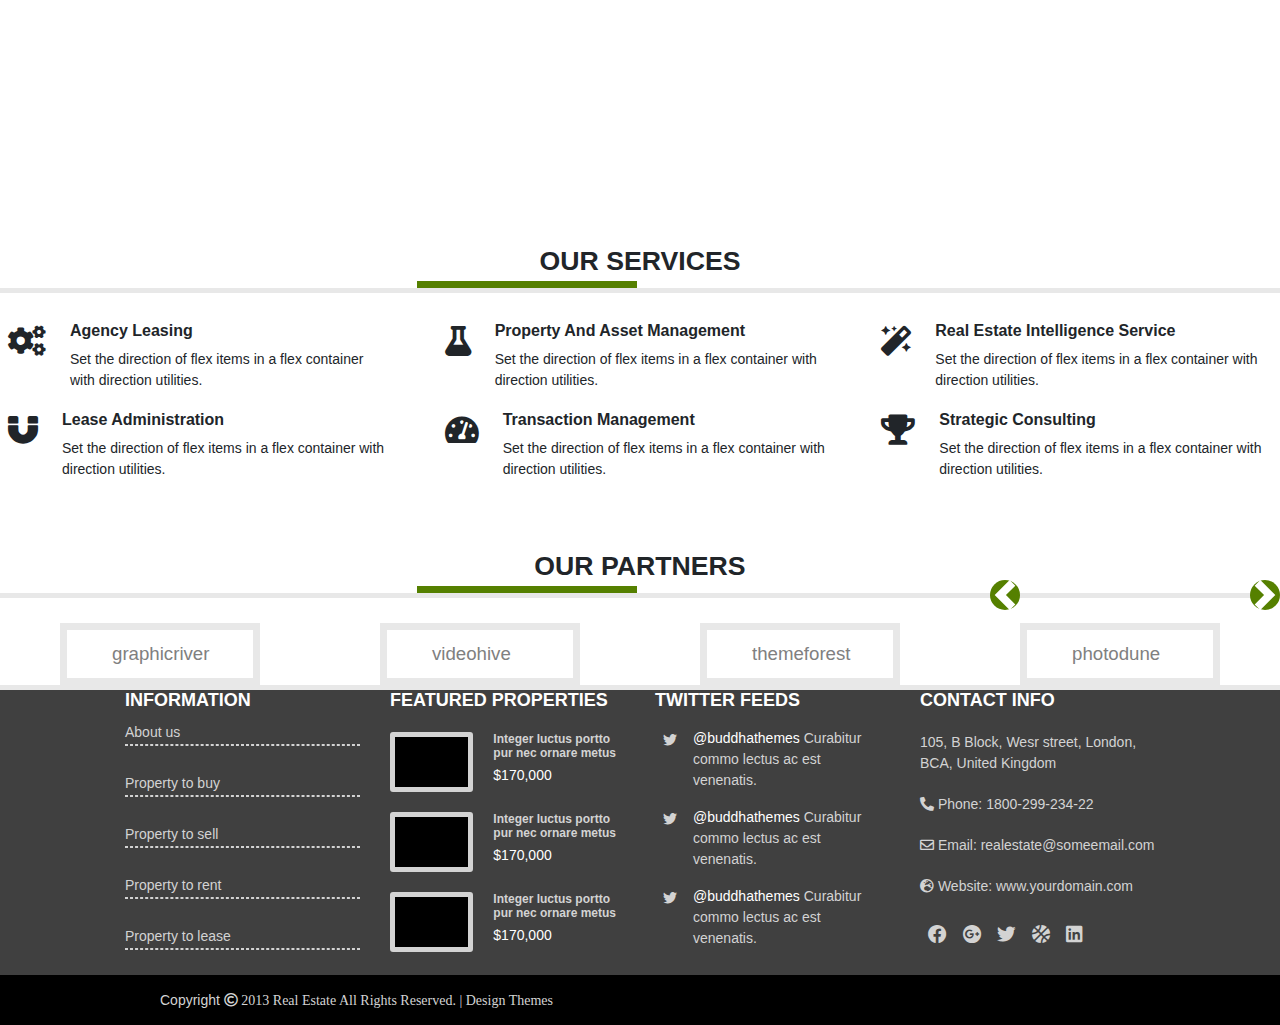
==== commit b7b5d5ca: "skiftachanges" ====
--- a/About.html
+++ b/About.html
@@ -36,30 +36,25 @@
         </button>
 
             <div class="collapse navbar-collapse" id="navbarSupportedContent">
-                <ul class="navbar-nav mr-auto">
+                <ul class="navbar-nav mr-auto" id="navbarUl">
+                    <li class="nav-item" id="navItem1">
+                        <a class="nav-link" id="navLink1" href="file:///C:/Users/Skifteri/Documents/GitHub/Hello-World/Homepage.html">Home</a>
+                    </li>
+                    <li class="nav-item" id="navItem1">
+                        <a class="nav-link" id="navLink1" href="file:///C:/Users/Skifteri/Documents/GitHub/Hello-World/About.html">About Us</a>
+                    </li>
+                    <li class="nav-item" id="navItem1">
+                        <a class="nav-link" id="navLink1" href="file:///C:/Users/Skifteri/Documents/GitHub/Hello-World/Property.html">Properties</a>
+                    </li>
+                    <li class="nav-item" id="navItem1">
+                        <a class="nav-link" id="navLink1" href="file:///C:/Users/Skifteri/Documents/GitHub/Hello-World/Contact.html">Contact</a>
+                    </li>
+                    <li class="nav-item" id="navItem1">
+                        <a class="nav-link" id="navLink1" href="file:///C:/Users/Skifteri/Documents/GitHub/Hello-World/Details.html">Details</a>
+                    </li>
                 </ul>
-                <form class="form-inline my-2 my-lg-0">
-                    <ul class="navbar-nav mr-auto">
-                        <li class="nav-item">
-                            <a class="nav-link" href="index.html">Home</a>
-                        </li>
-                        <li class="nav-item">
-                            <a class="nav-link" href="About.html">About Us</a>
-                        </li>
-                        <li class="nav-item">
-                            <a class="nav-link" href="Property.html">Properties</a>
-                        </li>
-                        <li class="nav-item">
-                            <a class="nav-link" href="Contact.html">Contact</a>
-                        </li>
-                        <li class="nav-item" id="navItem1">
-                            <a class="nav-link" id="navLink1" href="Details.html">Details</a>
-                        </li>
-                    </ul>
-                </form>
             </div>
         </nav>
-    </div>
     </div>
 
     <div class="breadCrumb">
@@ -124,268 +119,270 @@
             </div>
 
             <div class="row row1">
-                <div class="col-md-6 ourSkills">
+                <p class="col-md-6 ourSkills">
                     Why choose us
-                    <div class="ourSkillsBorder1"></div>
-                    <hr>
-
-                    <div id="accordion">
-                        <div class="card">
-                            <div class="card-header" id="headingOne">
-                                <h5 class="mb-0" id="accordionH5">
-                                    <button class="btn btn-link btnLink1" data-toggle="collapse" data-target="#collapseOne" aria-expanded="true" aria-controls="collapseOne">
+                </p>
+                <p class="ourSkillsBorder1"></p>
+                <hr>
+
+                <div id="accordion">
+                    <div class="card">
+                        <div class="card-header" id="headingOne">
+                            <h5 class="mb-0" id="accordionH5">
+                                <button class="btn btn-link btnLink1" data-toggle="collapse" data-target="#collapseOne" aria-expanded="true" aria-controls="collapseOne">
                                         <i class="fas fa-minus-circle"></i> Impeccable Customer Service
                               </button>
-                                </h5>
-                            </div>
-
-                            <div id="collapseOne" class="collapse show" aria-labelledby="headingOne" data-parent="#accordion">
-                                <div class="cardGroup">
-                                    Anim pariatur cliche reprehenderit, enim eiusmod high life accusamus terry richardson.
-                                </div>
-                            </div>
-                        </div>
-                        <div class="card">
-                            <div class="card-header" id="headingOne">
-                                <h5 class="mb-0">
-                                    <button class="btn btn-link collapsed btnLink1" data-toggle="collapse" data-target="#collapseTwo" aria-expanded="false" aria-controls="collapseTwo">
+                            </h5>
+                        </div>
+
+                        <div id="collapseOne" class="collapse show" aria-labelledby="headingOne" data-parent="#accordion">
+                            <div class="cardGroup">
+                                Anim pariatur cliche reprehenderit, enim eiusmod high life accusamus terry richardson.
+                            </div>
+                        </div>
+                    </div>
+                    <div class="card">
+                        <div class="card-header" id="headingOne">
+                            <h5 class="mb-0">
+                                <button class="btn btn-link collapsed btnLink1" data-toggle="collapse" data-target="#collapseTwo" aria-expanded="false" aria-controls="collapseTwo">
                                         <i class="fas fa-minus-circle"></i> Communicates well and often
                               </button>
-                                </h5>
-                            </div>
-                            <div id="collapseTwo" class="collapse" aria-labelledby="headingTwo" data-parent="#accordion">
-                                <div class="cardGroup">
-                                    Anim pariatur cliche reprehenderit, enim eiusmod high life accusamus terry richardson.
-                                </div>
-                            </div>
-                        </div>
-                        <div class="card">
-                            <div class="card-header" id="headingOne">
-                                <h5 class="mb-0">
-                                    <button class="btn btn-link collapsed btnLink2" data-toggle="collapse" data-target="#collapseThree" aria-expanded="false" aria-controls="collapseThree">
+                            </h5>
+                        </div>
+                        <div id="collapseTwo" class="collapse" aria-labelledby="headingTwo" data-parent="#accordion">
+                            <div class="cardGroup">
+                                Anim pariatur cliche reprehenderit, enim eiusmod high life accusamus terry richardson.
+                            </div>
+                        </div>
+                    </div>
+                    <div class="card">
+                        <div class="card-header" id="headingOne">
+                            <h5 class="mb-0">
+                                <button class="btn btn-link collapsed btnLink2" data-toggle="collapse" data-target="#collapseThree" aria-expanded="false" aria-controls="collapseThree">
                                         <i class="fas fa-minus-circle"></i> Honesty and integrity
                               </button>
-                                </h5>
-                            </div>
-                            <div id="collapseThree" class="collapse" aria-labelledby="headingThree" data-parent="#accordion">
-                                <div class="cardGroup">
-                                    Anim pariatur cliche reprehenderit, enim eiusmod high life accusamus terry richardson.
-                                </div>
-                            </div>
-                        </div>
-                        <div class="card">
-                            <div class="card-header" id="headingOne">
-                                <h5 class="mb-0">
-                                    <button class="btn btn-link collapsed btnLink3" data-toggle="collapse" data-target="#collapseFour" aria-expanded="false" aria-controls="collapseThree">
+                            </h5>
+                        </div>
+                        <div id="collapseThree" class="collapse" aria-labelledby="headingThree" data-parent="#accordion">
+                            <div class="cardGroup">
+                                Anim pariatur cliche reprehenderit, enim eiusmod high life accusamus terry richardson.
+                            </div>
+                        </div>
+                    </div>
+                    <div class="card">
+                        <div class="card-header" id="headingOne">
+                            <h5 class="mb-0">
+                                <button class="btn btn-link collapsed btnLink3" data-toggle="collapse" data-target="#collapseFour" aria-expanded="false" aria-controls="collapseThree">
                                         <i class="fas fa-minus-circle"></i> Not the best numbers but the best strateygy
                               </button>
-                                </h5>
-                            </div>
-                            <div id="collapseFour" class="collapse" aria-labelledby="headingFour" data-parent="#accordion">
-                                <div class="cardGroup">
-                                    Anim pariatur cliche reprehenderit, enim eiusmod high life accusamus terry richardson.
-                                </div>
-                            </div>
-                        </div>
-                    </div>
-
-                </div>
-                <div class="col-md-6 ourSkills">
-                    Our skills
-                    <div class="ourSkillsBorder2"></div>
-                    <hr>
-
-                    <div class="card">
-                        <div id="headingTwo">
-                            <h5 class="mb-0">
-                                <div class="progress" id="progress2">
-                                    <div class="progress-bar progress-bar-striped" role="progressbar" style="width: 90%" aria-valuenow="90" aria-valuemin="0" aria-valuemax="100">
-                                        <div class="row row2">
-                                            <div class="col-md-12">
-                                                <p class="progressP">Writing</p>
-                                            </div>
-                                        </div>
-                                    </div><span class="percentage">90%</span>
-                                </div>
                             </h5>
                         </div>
-                    </div>
-                    <div class="card">
-                        <div id="headingTwo">
-                            <h5 class="mb-0">
-                                <div class="progress" id="progress2">
-                                    <div class="progress-bar progress-bar-striped" role="progressbar" style="width: 70%" aria-valuenow="70" aria-valuemin="0" aria-valuemax="100">
-                                        <div class="row row2">
-                                            <div class="col-md-12">
-                                                <p class="progressP1">Oral Communication</p>
-                                            </div>
-                                        </div>
-                                    </div><span class="percentage2">70%</span>
-                                </div>
-                            </h5>
-                        </div>
-                    </div>
-                    <div class="card">
-                        <div id="headingTwo">
-                            <h5 class="mb-0">
-                                <div class="progress" id="progress2">
-                                    <div class="progress-bar progress-bar-striped" role="progressbar" style="width: 80%" aria-valuenow="80" aria-valuemin="0" aria-valuemax="100">
-                                        <div class="row row2">
-                                            <div class="col-md-12">
-                                                <p class="progressP2">Thinking Skills</p>
-                                            </div>
-                                        </div>
-                                    </div><span class="percentage3">80%</span>
-                                </div>
-                            </h5>
-                        </div>
-                    </div>
-                    <div class="card">
-                        <div id="headingTwo">
-                            <h5 class="mb-0">
-                                <div class="progress" id="progress2">
-                                    <div class="progress-bar progress-bar-striped" role="progressbar" style="width: 60%" aria-valuenow="60" aria-valuemin="0" aria-valuemax="100">
-                                        <div class="row row2">
-                                            <div class="col-md-12">
-                                                <p class="progressP3">Marketing</p>
-                                            </div>
-                                        </div>
-                                    </div><span class="percentage4">60%</span>
-                                </div>
-                            </h5>
-                        </div>
-                    </div>
-                    <div class="card">
-                        <div id="headingTwo">
-                            <h5 class="mb-0">
-                                <div class="progress" id="progress2">
-                                    <div class="progress-bar progress-bar-striped" role="progressbar" style="width: 50%" aria-valuenow="50" aria-valuemin="0" aria-valuemax="100">
-                                        <div class="row row2">
-                                            <div class="col-md-12">
-                                                <p class="progressP4">Computer Use</p>
-                                            </div>
-                                        </div>
-                                    </div><span class="percentage5">50%</span>
-                                </div>
-                            </h5>
-                        </div>
-                    </div>
-                </div>
-            </div>
-
-            <div class="ourServices">Our services</div>
-            <div class="ourServicesBorder"></div>
+                        <div id="collapseFour" class="collapse" aria-labelledby="headingFour" data-parent="#accordion">
+                            <div class="cardGroup">
+                                Anim pariatur cliche reprehenderit, enim eiusmod high life accusamus terry richardson.
+                            </div>
+                        </div>
+                    </div>
+                </div>
+
+            </div>
+            <p class="col-md-6 ourSkills">
+                Our skills
+            </p>
+            <p class="ourSkillsBorder2"></p>
             <hr>
 
-            <div class="row">
-                <div class="col-md-4">
-                    <div class="d-flex flex-row">
-                        <div class="p-2"><i class="fas fa-cogs icons2"></i></div>
-                        <div class="p-2">
-                            <div class="d-flex flex-column">
-                                <div class="p-2 flexRow3">Agency Leasing</div>
-                                <div class="p-2 flexRow4">Set the direction of flex items in a flex container with direction utilities.</div>
-                            </div>
-                        </div>
-                    </div>
-                </div>
-                <div class="col-md-4">
-                    <div class="d-flex flex-row">
-                        <div class="p-2"><i class="fas fa-flask icons2"></i></div>
-                        <div class="p-2">
-                            <div class="d-flex flex-column">
-                                <div class="p-2 flexRow3">Property And Asset Management</div>
-                                <div class="p-2 flexRow4">Set the direction of flex items in a flex container with direction utilities.</div>
-                            </div>
-                        </div>
-                    </div>
-                </div>
-                <div class="col-md-4">
-                    <div class="d-flex flex-row">
-                        <div class="p-2"><i class="fas fa-magic icons2"></i></div>
-                        <div class="p-2">
-                            <div class="d-flex flex-column">
-                                <div class="p-2 flexRow3">Real Estate Intelligence Service</div>
-                                <div class="p-2 flexRow4">Set the direction of flex items in a flex container with direction utilities.</div>
-                            </div>
-                        </div>
-                    </div>
-                </div>
-            </div>
-
-            <div class="row">
-                <div class="col-md-4">
-                    <div class="d-flex flex-row">
-                        <div class="p-2"><i class="fas fa-magnet icons2"></i></div>
-                        <div class="p-2">
-                            <div class="d-flex flex-column">
-                                <div class="p-2 flexRow3">Lease Administration</div>
-                                <div class="p-2 flexRow4">Set the direction of flex items in a flex container with direction utilities.</div>
-                            </div>
-                        </div>
-                    </div>
-                </div>
-                <div class="col-md-4">
-                    <div class="d-flex flex-row">
-                        <div class="p-2"><i class="fas fa-tachometer-alt icons2"></i></div>
-                        <div class="p-2">
-                            <div class="d-flex flex-column">
-                                <div class="p-2 flexRow3">Transaction Management</div>
-                                <div class="p-2 flexRow4">Set the direction of flex items in a flex container with direction utilities.</div>
-                            </div>
-                        </div>
-                    </div>
-                </div>
-                <div class="col-md-4">
-                    <div class="d-flex flex-row">
-                        <div class="p-2"><i class="fas fa-trophy icons2"></i></div>
-                        <div class="p-2">
-                            <div class="d-flex flex-column">
-                                <div class="p-2 flexRow3">Strategic Consulting</div>
-                                <div class="p-2 flexRow4">Set the direction of flex items in a flex container with direction utilities.</div>
-                            </div>
-                        </div>
-                    </div>
-                </div>
-            </div>
-
-            <div class="ourServices">Our Partners</div>
-            <div class="ourServicesBorder"></div>
-            <hr>
-
-            <div id="carouselExampleControls" class="carousel slide" data-ride="carousel">
-                <a class="carousel-control-prev" id="previousArrowLink" href="#carouselExampleControls" role="button" data-slide="prev">
-                    <span class="carousel-control-prev-icon" id="previousSpan" aria-hidden="true"></span>
-                    <span class="sr-only">Previous</span>
-                </a>
-                <a class="carousel-control-next" id="nextArrowLink" href="#carouselExampleControls" role="button" data-slide="next">
-                    <span class="carousel-control-next-icon" id="previousSpan" aria-hidden="true"></span>
-                    <span class="sr-only next">Next</span>
-                </a>
-            </div>
-
-            <nav class="nav2">
-                <ul class="unorderdList">
-                    <li class="listItem">
-                        <a class="listItemLink" href="#">graphicriver</a>
-                    </li>
-                    <li class="listItem">
-                        <a class="listItemLink" href="#">videohive</a>
-                    </li>
-                    <li class="listItem">
-                        <a class="listItemLink" href="#">themeforest</a>
-                    </li>
-                    <li class="listItem">
-                        <a class="listItemLink" href="#">photodune</a>
-                    </li>
-                </ul>
-            </nav>
-        </div>
-    </div>
-
+            <div class="card">
+                <div id="headingTwo">
+                    <h5 class="mb-0">
+                        <div class="progress" id="progress2">
+                            <div class="progress-bar progress-bar-striped" role="progressbar" style="width: 90%" aria-valuenow="90" aria-valuemin="0" aria-valuemax="100">
+                                <div class="row row2">
+                                    <div class="col-md-12">
+                                        <p class="progressP">Writing</p>
+                                    </div>
+                                </div>
+                            </div><span class="percentage">90%</span>
+                        </div>
+                    </h5>
+                </div>
+            </div>
+            <div class="card">
+                <div id="headingTwo">
+                    <h5 class="mb-0">
+                        <div class="progress" id="progress2">
+                            <div class="progress-bar progress-bar-striped" role="progressbar" style="width: 70%" aria-valuenow="70" aria-valuemin="0" aria-valuemax="100">
+                                <div class="row row2">
+                                    <div class="col-md-12">
+                                        <p class="progressP1">Oral Communication</p>
+                                    </div>
+                                </div>
+                            </div><span class="percentage2">70%</span>
+                        </div>
+                    </h5>
+                </div>
+            </div>
+            <div class="card">
+                <div id="headingTwo">
+                    <h5 class="mb-0">
+                        <div class="progress" id="progress2">
+                            <div class="progress-bar progress-bar-striped" role="progressbar" style="width: 80%" aria-valuenow="80" aria-valuemin="0" aria-valuemax="100">
+                                <div class="row row2">
+                                    <div class="col-md-12">
+                                        <p class="progressP2">Thinking Skills</p>
+                                    </div>
+                                </div>
+                            </div><span class="percentage3">80%</span>
+                        </div>
+                    </h5>
+                </div>
+            </div>
+            <div class="card">
+                <div id="headingTwo">
+                    <h5 class="mb-0">
+                        <div class="progress" id="progress2">
+                            <div class="progress-bar progress-bar-striped" role="progressbar" style="width: 60%" aria-valuenow="60" aria-valuemin="0" aria-valuemax="100">
+                                <div class="row row2">
+                                    <div class="col-md-12">
+                                        <p class="progressP3">Marketing</p>
+                                    </div>
+                                </div>
+                            </div><span class="percentage4">60%</span>
+                        </div>
+                    </h5>
+                </div>
+            </div>
+            <div class="card">
+                <div id="headingTwo">
+                    <h5 class="mb-0">
+                        <div class="progress" id="progress2">
+                            <div class="progress-bar progress-bar-striped" role="progressbar" style="width: 50%" aria-valuenow="50" aria-valuemin="0" aria-valuemax="100">
+                                <div class="row row2">
+                                    <div class="col-md-12">
+                                        <p class="progressP4">Computer Use</p>
+                                    </div>
+                                </div>
+                            </div><span class="percentage5">50%</span>
+                        </div>
+                    </h5>
+                </div>
+            </div>
+        </div>
+    </div>
+
+    <p class="ourServices">Our services</p>
+    <p class="ourServicesBorder"></p>
     <hr>
 
-    <div class="body2">
+    <div class="row">
+        <div class="col-md-4">
+            <div class="d-flex flex-row">
+                <div class="p-2"><i class="fas fa-cogs icons2"></i></div>
+                <div class="p-2">
+                    <div class="d-flex flex-column">
+                        <div class="p-2 flexRow3">Agency Leasing</div>
+                        <div class="p-2 flexRow4">Set the direction of flex items in a flex container with direction utilities.</div>
+                    </div>
+                </div>
+            </div>
+        </div>
+        <div class="col-md-4">
+            <div class="d-flex flex-row">
+                <div class="p-2"><i class="fas fa-flask icons2"></i></div>
+                <div class="p-2">
+                    <div class="d-flex flex-column">
+                        <div class="p-2 flexRow3">Property And Asset Management</div>
+                        <div class="p-2 flexRow4">Set the direction of flex items in a flex container with direction utilities.</div>
+                    </div>
+                </div>
+            </div>
+        </div>
+        <div class="col-md-4">
+            <div class="d-flex flex-row">
+                <div class="p-2"><i class="fas fa-magic icons2"></i></div>
+                <div class="p-2">
+                    <div class="d-flex flex-column">
+                        <div class="p-2 flexRow3">Real Estate Intelligence Service</div>
+                        <div class="p-2 flexRow4">Set the direction of flex items in a flex container with direction utilities.</div>
+                    </div>
+                </div>
+            </div>
+        </div>
+    </div>
+
+    <div class="row">
+        <div class="col-md-4">
+            <div class="d-flex flex-row">
+                <div class="p-2"><i class="fas fa-magnet icons2"></i></div>
+                <div class="p-2">
+                    <div class="d-flex flex-column">
+                        <div class="p-2 flexRow3">Lease Administration</div>
+                        <div class="p-2 flexRow4">Set the direction of flex items in a flex container with direction utilities.</div>
+                    </div>
+                </div>
+            </div>
+        </div>
+        <div class="col-md-4">
+            <div class="d-flex flex-row">
+                <div class="p-2"><i class="fas fa-tachometer-alt icons2"></i></div>
+                <div class="p-2">
+                    <div class="d-flex flex-column">
+                        <div class="p-2 flexRow3">Transaction Management</div>
+                        <div class="p-2 flexRow4">Set the direction of flex items in a flex container with direction utilities.</div>
+                    </div>
+                </div>
+            </div>
+        </div>
+        <div class="col-md-4">
+            <div class="d-flex flex-row">
+                <div class="p-2"><i class="fas fa-trophy icons2"></i></div>
+                <div class="p-2">
+                    <div class="d-flex flex-column">
+                        <div class="p-2 flexRow3">Strategic Consulting</div>
+                        <div class="p-2 flexRow4">Set the direction of flex items in a flex container with direction utilities.</div>
+                    </div>
+                </div>
+            </div>
+        </div>
+    </div>
+
+    <p class="ourServices">Our Partners</p>
+    <p class="ourServicesBorder"></p>
+    <hr>
+
+    <div id="carouselExampleControls" class="carousel slide" data-ride="carousel">
+        <a class="carousel-control-prev" id="previousArrowLink" href="#carouselExampleControls" role="button" data-slide="prev">
+            <span class="carousel-control-prev-icon" id="previousSpan" aria-hidden="true"></span>
+            <span class="sr-only">Previous</span>
+        </a>
+        <a class="carousel-control-next" id="nextArrowLink" href="#carouselExampleControls" role="button" data-slide="next">
+            <span class="carousel-control-next-icon" id="previousSpan" aria-hidden="true"></span>
+            <span class="sr-only next">Next</span>
+        </a>
+    </div>
+
+    <nav class="nav2">
+        <ul class="unorderdList">
+            <li class="listItem">
+                <a class="listItemLink" href="#">graphicriver</a>
+            </li>
+            <li class="listItem">
+                <a class="listItemLink" href="#">videohive</a>
+            </li>
+            <li class="listItem">
+                <a class="listItemLink" href="#">themeforest</a>
+            </li>
+            <li class="listItem">
+                <a class="listItemLink" href="#">photodune</a>
+            </li>
+        </ul>
+    </nav>
+    </div>
+    </div>
+
+    <hr>
+
+    <div class="footer">
         <div class="container">
             <div class="row">
                 <div class="col-md-3">
--- a/About.css
+++ b/About.css
@@ -44,6 +44,10 @@
     text-transform: uppercase;
     font-weight: bold;
     margin: 0 10px 0 0;
+}
+
+#navbarUl {
+    margin: 0 0 0 505px;
 }
 
 .navbarBrandSpan {
@@ -432,7 +436,7 @@
     justify-content: space-around;
 }
 
-.body2 {
+.footer {
     background: #404040;
     margin: -25px 0 0 0;
 }
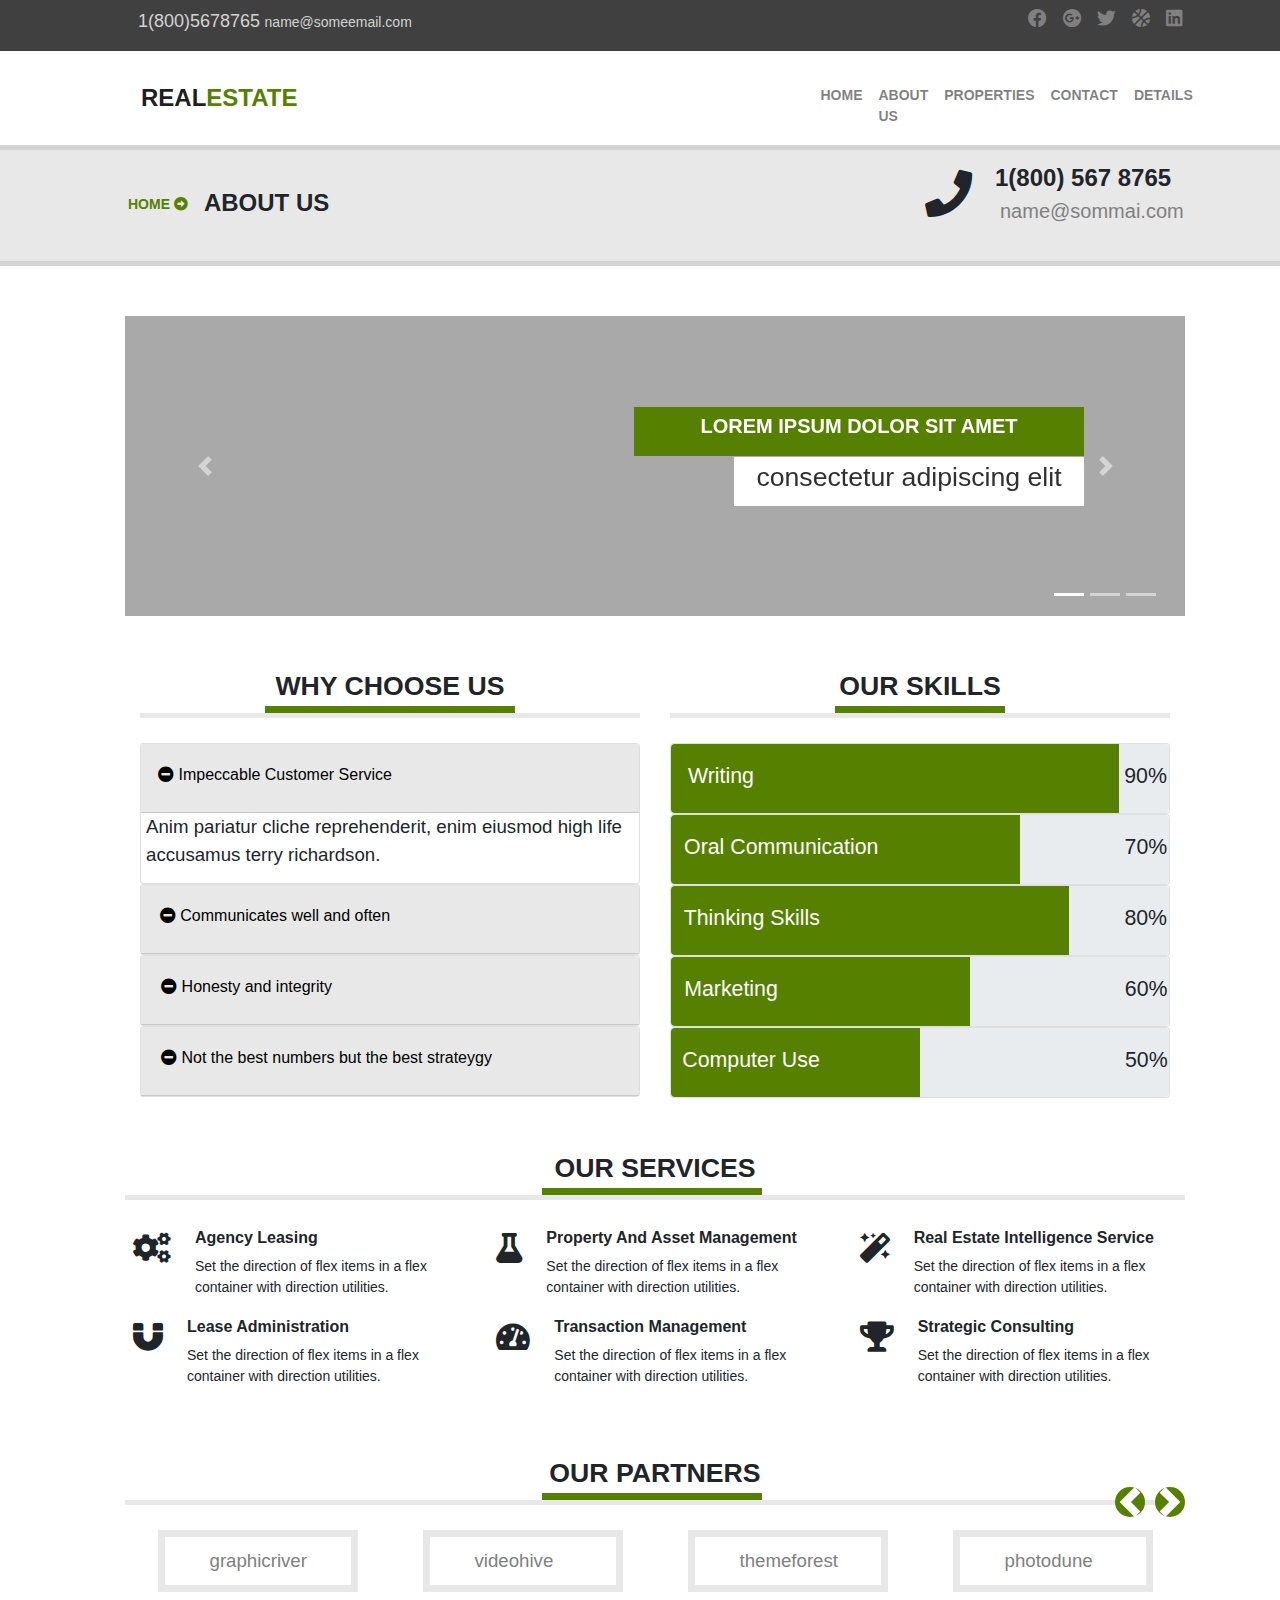
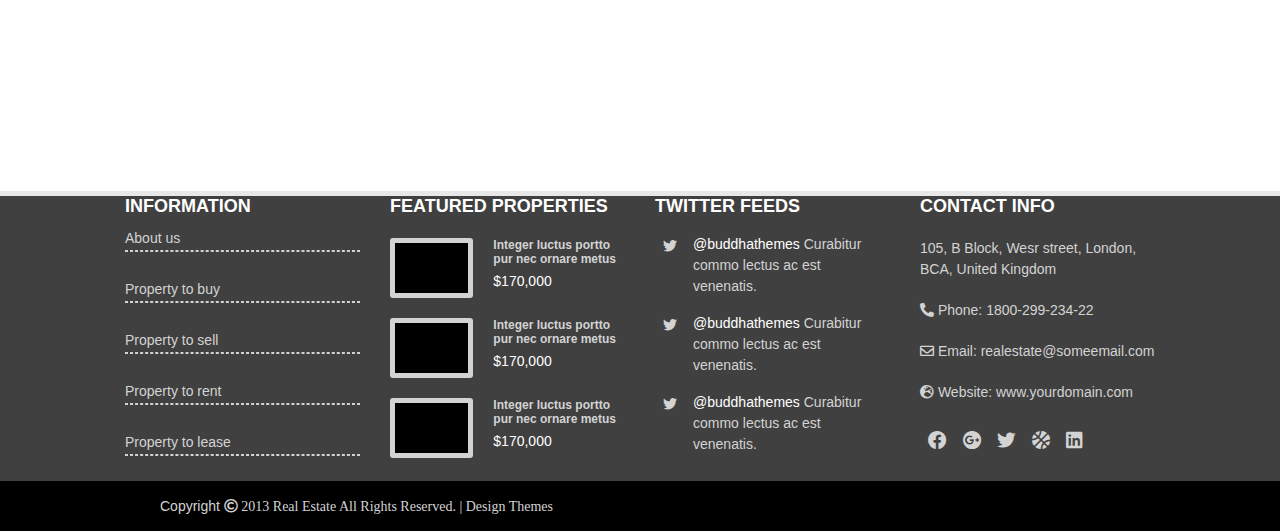
==== commit b9b9effc: "skiftachanges" ====
--- a/About.html
+++ b/About.html
@@ -38,19 +38,19 @@
             <div class="collapse navbar-collapse" id="navbarSupportedContent">
                 <ul class="navbar-nav mr-auto" id="navbarUl">
                     <li class="nav-item" id="navItem1">
-                        <a class="nav-link" id="navLink1" href="file:///C:/Users/Skifteri/Documents/GitHub/Hello-World/Homepage.html">Home</a>
+                        <a class="nav-link" id="navLink1" href="index.html">Home</a>
                     </li>
                     <li class="nav-item" id="navItem1">
-                        <a class="nav-link" id="navLink1" href="file:///C:/Users/Skifteri/Documents/GitHub/Hello-World/About.html">About Us</a>
+                        <a class="nav-link" id="navLink1" href="About.html">About Us</a>
                     </li>
                     <li class="nav-item" id="navItem1">
-                        <a class="nav-link" id="navLink1" href="file:///C:/Users/Skifteri/Documents/GitHub/Hello-World/Property.html">Properties</a>
+                        <a class="nav-link" id="navLink1" href="Property.html">Properties</a>
                     </li>
                     <li class="nav-item" id="navItem1">
-                        <a class="nav-link" id="navLink1" href="file:///C:/Users/Skifteri/Documents/GitHub/Hello-World/Contact.html">Contact</a>
+                        <a class="nav-link" id="navLink1" href="Contact.html">Contact</a>
                     </li>
                     <li class="nav-item" id="navItem1">
-                        <a class="nav-link" id="navLink1" href="file:///C:/Users/Skifteri/Documents/GitHub/Hello-World/Details.html">Details</a>
+                        <a class="nav-link" id="navLink1" href="Details.html">Details</a>
                     </li>
                 </ul>
             </div>
@@ -119,265 +119,263 @@
             </div>
 
             <div class="row row1">
-                <p class="col-md-6 ourSkills">
+                <div class="col-md-6 ourSkills">
                     Why choose us
-                </p>
-                <p class="ourSkillsBorder1"></p>
-                <hr>
-
-                <div id="accordion">
-                    <div class="card">
-                        <div class="card-header" id="headingOne">
-                            <h5 class="mb-0" id="accordionH5">
-                                <button class="btn btn-link btnLink1" data-toggle="collapse" data-target="#collapseOne" aria-expanded="true" aria-controls="collapseOne">
+                    <div class="ourSkillsBorder1"></div>
+                    <hr>
+
+                    <div id="accordion">
+                        <div class="card">
+                            <div class="card-header" id="headingOne">
+                                <h5 class="mb-0" id="accordionH5">
+                                    <button class="btn btn-link btnLink1" data-toggle="collapse" data-target="#collapseOne" aria-expanded="true" aria-controls="collapseOne">
                                         <i class="fas fa-minus-circle"></i> Impeccable Customer Service
                               </button>
-                            </h5>
-                        </div>
-
-                        <div id="collapseOne" class="collapse show" aria-labelledby="headingOne" data-parent="#accordion">
-                            <div class="cardGroup">
-                                Anim pariatur cliche reprehenderit, enim eiusmod high life accusamus terry richardson.
-                            </div>
-                        </div>
-                    </div>
-                    <div class="card">
-                        <div class="card-header" id="headingOne">
-                            <h5 class="mb-0">
-                                <button class="btn btn-link collapsed btnLink1" data-toggle="collapse" data-target="#collapseTwo" aria-expanded="false" aria-controls="collapseTwo">
+                                </h5>
+                            </div>
+
+                            <div id="collapseOne" class="collapse show" aria-labelledby="headingOne" data-parent="#accordion">
+                                <div class="cardGroup">
+                                    Anim pariatur cliche reprehenderit, enim eiusmod high life accusamus terry richardson.
+                                </div>
+                            </div>
+                        </div>
+                        <div class="card">
+                            <div class="card-header" id="headingOne">
+                                <h5 class="mb-0">
+                                    <button class="btn btn-link collapsed btnLink1" data-toggle="collapse" data-target="#collapseTwo" aria-expanded="false" aria-controls="collapseTwo">
                                         <i class="fas fa-minus-circle"></i> Communicates well and often
                               </button>
-                            </h5>
-                        </div>
-                        <div id="collapseTwo" class="collapse" aria-labelledby="headingTwo" data-parent="#accordion">
-                            <div class="cardGroup">
-                                Anim pariatur cliche reprehenderit, enim eiusmod high life accusamus terry richardson.
-                            </div>
-                        </div>
-                    </div>
-                    <div class="card">
-                        <div class="card-header" id="headingOne">
-                            <h5 class="mb-0">
-                                <button class="btn btn-link collapsed btnLink2" data-toggle="collapse" data-target="#collapseThree" aria-expanded="false" aria-controls="collapseThree">
+                                </h5>
+                            </div>
+                            <div id="collapseTwo" class="collapse" aria-labelledby="headingTwo" data-parent="#accordion">
+                                <div class="cardGroup">
+                                    Anim pariatur cliche reprehenderit, enim eiusmod high life accusamus terry richardson.
+                                </div>
+                            </div>
+                        </div>
+                        <div class="card">
+                            <div class="card-header" id="headingOne">
+                                <h5 class="mb-0">
+                                    <button class="btn btn-link collapsed btnLink2" data-toggle="collapse" data-target="#collapseThree" aria-expanded="false" aria-controls="collapseThree">
                                         <i class="fas fa-minus-circle"></i> Honesty and integrity
                               </button>
-                            </h5>
-                        </div>
-                        <div id="collapseThree" class="collapse" aria-labelledby="headingThree" data-parent="#accordion">
-                            <div class="cardGroup">
-                                Anim pariatur cliche reprehenderit, enim eiusmod high life accusamus terry richardson.
-                            </div>
-                        </div>
-                    </div>
-                    <div class="card">
-                        <div class="card-header" id="headingOne">
-                            <h5 class="mb-0">
-                                <button class="btn btn-link collapsed btnLink3" data-toggle="collapse" data-target="#collapseFour" aria-expanded="false" aria-controls="collapseThree">
+                                </h5>
+                            </div>
+                            <div id="collapseThree" class="collapse" aria-labelledby="headingThree" data-parent="#accordion">
+                                <div class="cardGroup">
+                                    Anim pariatur cliche reprehenderit, enim eiusmod high life accusamus terry richardson.
+                                </div>
+                            </div>
+                        </div>
+                        <div class="card">
+                            <div class="card-header" id="headingOne">
+                                <h5 class="mb-0">
+                                    <button class="btn btn-link collapsed btnLink3" data-toggle="collapse" data-target="#collapseFour" aria-expanded="false" aria-controls="collapseThree">
                                         <i class="fas fa-minus-circle"></i> Not the best numbers but the best strateygy
                               </button>
+                                </h5>
+                            </div>
+                            <div id="collapseFour" class="collapse" aria-labelledby="headingFour" data-parent="#accordion">
+                                <div class="cardGroup">
+                                    Anim pariatur cliche reprehenderit, enim eiusmod high life accusamus terry richardson.
+                                </div>
+                            </div>
+                        </div>
+                    </div>
+
+                </div>
+                <div class="col-md-6 ourSkills">
+                    Our skills
+                    <div class="ourSkillsBorder2"></div>
+                    <hr>
+
+                    <div class="card">
+                        <div id="headingTwo">
+                            <h5 class="mb-0">
+                                <div class="progress" id="progress2">
+                                    <div class="progress-bar progress-bar-striped" role="progressbar" style="width: 90%" aria-valuenow="90" aria-valuemin="0" aria-valuemax="100">
+                                        <div class="row row2">
+                                            <div class="col-md-12">
+                                                <p class="progressP">Writing</p>
+                                            </div>
+                                        </div>
+                                    </div><span class="percentage">90%</span>
+                                </div>
                             </h5>
                         </div>
-                        <div id="collapseFour" class="collapse" aria-labelledby="headingFour" data-parent="#accordion">
-                            <div class="cardGroup">
-                                Anim pariatur cliche reprehenderit, enim eiusmod high life accusamus terry richardson.
-                            </div>
-                        </div>
-                    </div>
-                </div>
-
-            </div>
-            <p class="col-md-6 ourSkills">
-                Our skills
-            </p>
-            <p class="ourSkillsBorder2"></p>
+                    </div>
+                    <div class="card">
+                        <div id="headingTwo">
+                            <h5 class="mb-0">
+                                <div class="progress" id="progress2">
+                                    <div class="progress-bar progress-bar-striped" role="progressbar" style="width: 70%" aria-valuenow="70" aria-valuemin="0" aria-valuemax="100">
+                                        <div class="row row2">
+                                            <div class="col-md-12">
+                                                <p class="progressP1">Oral Communication</p>
+                                            </div>
+                                        </div>
+                                    </div><span class="percentage2">70%</span>
+                                </div>
+                            </h5>
+                        </div>
+                    </div>
+                    <div class="card">
+                        <div id="headingTwo">
+                            <h5 class="mb-0">
+                                <div class="progress" id="progress2">
+                                    <div class="progress-bar progress-bar-striped" role="progressbar" style="width: 80%" aria-valuenow="80" aria-valuemin="0" aria-valuemax="100">
+                                        <div class="row row2">
+                                            <div class="col-md-12">
+                                                <p class="progressP2">Thinking Skills</p>
+                                            </div>
+                                        </div>
+                                    </div><span class="percentage3">80%</span>
+                                </div>
+                            </h5>
+                        </div>
+                    </div>
+                    <div class="card">
+                        <div id="headingTwo">
+                            <h5 class="mb-0">
+                                <div class="progress" id="progress2">
+                                    <div class="progress-bar progress-bar-striped" role="progressbar" style="width: 60%" aria-valuenow="60" aria-valuemin="0" aria-valuemax="100">
+                                        <div class="row row2">
+                                            <div class="col-md-12">
+                                                <p class="progressP3">Marketing</p>
+                                            </div>
+                                        </div>
+                                    </div><span class="percentage4">60%</span>
+                                </div>
+                            </h5>
+                        </div>
+                    </div>
+                    <div class="card">
+                        <div id="headingTwo">
+                            <h5 class="mb-0">
+                                <div class="progress" id="progress2">
+                                    <div class="progress-bar progress-bar-striped" role="progressbar" style="width: 50%" aria-valuenow="50" aria-valuemin="0" aria-valuemax="100">
+                                        <div class="row row2">
+                                            <div class="col-md-12">
+                                                <p class="progressP4">Computer Use</p>
+                                            </div>
+                                        </div>
+                                    </div><span class="percentage5">50%</span>
+                                </div>
+                            </h5>
+                        </div>
+                    </div>
+                </div>
+            </div>
+
+            <p class="ourServices">Our services</p>
+            <p class="ourServicesBorder"></p>
             <hr>
 
-            <div class="card">
-                <div id="headingTwo">
-                    <h5 class="mb-0">
-                        <div class="progress" id="progress2">
-                            <div class="progress-bar progress-bar-striped" role="progressbar" style="width: 90%" aria-valuenow="90" aria-valuemin="0" aria-valuemax="100">
-                                <div class="row row2">
-                                    <div class="col-md-12">
-                                        <p class="progressP">Writing</p>
-                                    </div>
-                                </div>
-                            </div><span class="percentage">90%</span>
-                        </div>
-                    </h5>
-                </div>
-            </div>
-            <div class="card">
-                <div id="headingTwo">
-                    <h5 class="mb-0">
-                        <div class="progress" id="progress2">
-                            <div class="progress-bar progress-bar-striped" role="progressbar" style="width: 70%" aria-valuenow="70" aria-valuemin="0" aria-valuemax="100">
-                                <div class="row row2">
-                                    <div class="col-md-12">
-                                        <p class="progressP1">Oral Communication</p>
-                                    </div>
-                                </div>
-                            </div><span class="percentage2">70%</span>
-                        </div>
-                    </h5>
-                </div>
-            </div>
-            <div class="card">
-                <div id="headingTwo">
-                    <h5 class="mb-0">
-                        <div class="progress" id="progress2">
-                            <div class="progress-bar progress-bar-striped" role="progressbar" style="width: 80%" aria-valuenow="80" aria-valuemin="0" aria-valuemax="100">
-                                <div class="row row2">
-                                    <div class="col-md-12">
-                                        <p class="progressP2">Thinking Skills</p>
-                                    </div>
-                                </div>
-                            </div><span class="percentage3">80%</span>
-                        </div>
-                    </h5>
-                </div>
-            </div>
-            <div class="card">
-                <div id="headingTwo">
-                    <h5 class="mb-0">
-                        <div class="progress" id="progress2">
-                            <div class="progress-bar progress-bar-striped" role="progressbar" style="width: 60%" aria-valuenow="60" aria-valuemin="0" aria-valuemax="100">
-                                <div class="row row2">
-                                    <div class="col-md-12">
-                                        <p class="progressP3">Marketing</p>
-                                    </div>
-                                </div>
-                            </div><span class="percentage4">60%</span>
-                        </div>
-                    </h5>
-                </div>
-            </div>
-            <div class="card">
-                <div id="headingTwo">
-                    <h5 class="mb-0">
-                        <div class="progress" id="progress2">
-                            <div class="progress-bar progress-bar-striped" role="progressbar" style="width: 50%" aria-valuenow="50" aria-valuemin="0" aria-valuemax="100">
-                                <div class="row row2">
-                                    <div class="col-md-12">
-                                        <p class="progressP4">Computer Use</p>
-                                    </div>
-                                </div>
-                            </div><span class="percentage5">50%</span>
-                        </div>
-                    </h5>
-                </div>
-            </div>
+            <div class="row">
+                <div class="col-md-4">
+                    <div class="d-flex flex-row">
+                        <div class="p-2"><i class="fas fa-cogs icons2"></i></div>
+                        <div class="p-2">
+                            <div class="d-flex flex-column">
+                                <div class="p-2 flexRow3">Agency Leasing</div>
+                                <div class="p-2 flexRow4">Set the direction of flex items in a flex container with direction utilities.</div>
+                            </div>
+                        </div>
+                    </div>
+                </div>
+                <div class="col-md-4">
+                    <div class="d-flex flex-row">
+                        <div class="p-2"><i class="fas fa-flask icons2"></i></div>
+                        <div class="p-2">
+                            <div class="d-flex flex-column">
+                                <div class="p-2 flexRow3">Property And Asset Management</div>
+                                <div class="p-2 flexRow4">Set the direction of flex items in a flex container with direction utilities.</div>
+                            </div>
+                        </div>
+                    </div>
+                </div>
+                <div class="col-md-4">
+                    <div class="d-flex flex-row">
+                        <div class="p-2"><i class="fas fa-magic icons2"></i></div>
+                        <div class="p-2">
+                            <div class="d-flex flex-column">
+                                <div class="p-2 flexRow3">Real Estate Intelligence Service</div>
+                                <div class="p-2 flexRow4">Set the direction of flex items in a flex container with direction utilities.</div>
+                            </div>
+                        </div>
+                    </div>
+                </div>
+            </div>
+
+            <div class="row">
+                <div class="col-md-4">
+                    <div class="d-flex flex-row">
+                        <div class="p-2"><i class="fas fa-magnet icons2"></i></div>
+                        <div class="p-2">
+                            <div class="d-flex flex-column">
+                                <div class="p-2 flexRow3">Lease Administration</div>
+                                <div class="p-2 flexRow4">Set the direction of flex items in a flex container with direction utilities.</div>
+                            </div>
+                        </div>
+                    </div>
+                </div>
+                <div class="col-md-4">
+                    <div class="d-flex flex-row">
+                        <div class="p-2"><i class="fas fa-tachometer-alt icons2"></i></div>
+                        <div class="p-2">
+                            <div class="d-flex flex-column">
+                                <div class="p-2 flexRow3">Transaction Management</div>
+                                <div class="p-2 flexRow4">Set the direction of flex items in a flex container with direction utilities.</div>
+                            </div>
+                        </div>
+                    </div>
+                </div>
+                <div class="col-md-4">
+                    <div class="d-flex flex-row">
+                        <div class="p-2"><i class="fas fa-trophy icons2"></i></div>
+                        <div class="p-2">
+                            <div class="d-flex flex-column">
+                                <div class="p-2 flexRow3">Strategic Consulting</div>
+                                <div class="p-2 flexRow4">Set the direction of flex items in a flex container with direction utilities.</div>
+                            </div>
+                        </div>
+                    </div>
+                </div>
+            </div>
+
+            <p class="ourServices">Our Partners</p>
+            <p class="ourServicesBorder"></p>
+            <hr>
+
+            <div id="carouselExampleControls" class="carousel slide" data-ride="carousel">
+                <a class="carousel-control-prev" id="previousArrowLink" href="#carouselExampleControls" role="button" data-slide="prev">
+                    <span class="carousel-control-prev-icon" id="previousSpan" aria-hidden="true"></span>
+                    <span class="sr-only">Previous</span>
+                </a>
+                <a class="carousel-control-next" id="nextArrowLink" href="#carouselExampleControls" role="button" data-slide="next">
+                    <span class="carousel-control-next-icon" id="previousSpan" aria-hidden="true"></span>
+                    <span class="sr-only next">Next</span>
+                </a>
+            </div>
+
+            <nav class="nav2">
+                <ul class="unorderdList">
+                    <li class="listItem">
+                        <a class="listItemLink" href="#">graphicriver</a>
+                    </li>
+                    <li class="listItem">
+                        <a class="listItemLink" href="#">videohive</a>
+                    </li>
+                    <li class="listItem">
+                        <a class="listItemLink" href="#">themeforest</a>
+                    </li>
+                    <li class="listItem">
+                        <a class="listItemLink" href="#">photodune</a>
+                    </li>
+                </ul>
+            </nav>
         </div>
-    </div>
-
-    <p class="ourServices">Our services</p>
-    <p class="ourServicesBorder"></p>
-    <hr>
-
-    <div class="row">
-        <div class="col-md-4">
-            <div class="d-flex flex-row">
-                <div class="p-2"><i class="fas fa-cogs icons2"></i></div>
-                <div class="p-2">
-                    <div class="d-flex flex-column">
-                        <div class="p-2 flexRow3">Agency Leasing</div>
-                        <div class="p-2 flexRow4">Set the direction of flex items in a flex container with direction utilities.</div>
-                    </div>
-                </div>
-            </div>
-        </div>
-        <div class="col-md-4">
-            <div class="d-flex flex-row">
-                <div class="p-2"><i class="fas fa-flask icons2"></i></div>
-                <div class="p-2">
-                    <div class="d-flex flex-column">
-                        <div class="p-2 flexRow3">Property And Asset Management</div>
-                        <div class="p-2 flexRow4">Set the direction of flex items in a flex container with direction utilities.</div>
-                    </div>
-                </div>
-            </div>
-        </div>
-        <div class="col-md-4">
-            <div class="d-flex flex-row">
-                <div class="p-2"><i class="fas fa-magic icons2"></i></div>
-                <div class="p-2">
-                    <div class="d-flex flex-column">
-                        <div class="p-2 flexRow3">Real Estate Intelligence Service</div>
-                        <div class="p-2 flexRow4">Set the direction of flex items in a flex container with direction utilities.</div>
-                    </div>
-                </div>
-            </div>
-        </div>
-    </div>
-
-    <div class="row">
-        <div class="col-md-4">
-            <div class="d-flex flex-row">
-                <div class="p-2"><i class="fas fa-magnet icons2"></i></div>
-                <div class="p-2">
-                    <div class="d-flex flex-column">
-                        <div class="p-2 flexRow3">Lease Administration</div>
-                        <div class="p-2 flexRow4">Set the direction of flex items in a flex container with direction utilities.</div>
-                    </div>
-                </div>
-            </div>
-        </div>
-        <div class="col-md-4">
-            <div class="d-flex flex-row">
-                <div class="p-2"><i class="fas fa-tachometer-alt icons2"></i></div>
-                <div class="p-2">
-                    <div class="d-flex flex-column">
-                        <div class="p-2 flexRow3">Transaction Management</div>
-                        <div class="p-2 flexRow4">Set the direction of flex items in a flex container with direction utilities.</div>
-                    </div>
-                </div>
-            </div>
-        </div>
-        <div class="col-md-4">
-            <div class="d-flex flex-row">
-                <div class="p-2"><i class="fas fa-trophy icons2"></i></div>
-                <div class="p-2">
-                    <div class="d-flex flex-column">
-                        <div class="p-2 flexRow3">Strategic Consulting</div>
-                        <div class="p-2 flexRow4">Set the direction of flex items in a flex container with direction utilities.</div>
-                    </div>
-                </div>
-            </div>
-        </div>
-    </div>
-
-    <p class="ourServices">Our Partners</p>
-    <p class="ourServicesBorder"></p>
-    <hr>
-
-    <div id="carouselExampleControls" class="carousel slide" data-ride="carousel">
-        <a class="carousel-control-prev" id="previousArrowLink" href="#carouselExampleControls" role="button" data-slide="prev">
-            <span class="carousel-control-prev-icon" id="previousSpan" aria-hidden="true"></span>
-            <span class="sr-only">Previous</span>
-        </a>
-        <a class="carousel-control-next" id="nextArrowLink" href="#carouselExampleControls" role="button" data-slide="next">
-            <span class="carousel-control-next-icon" id="previousSpan" aria-hidden="true"></span>
-            <span class="sr-only next">Next</span>
-        </a>
-    </div>
-
-    <nav class="nav2">
-        <ul class="unorderdList">
-            <li class="listItem">
-                <a class="listItemLink" href="#">graphicriver</a>
-            </li>
-            <li class="listItem">
-                <a class="listItemLink" href="#">videohive</a>
-            </li>
-            <li class="listItem">
-                <a class="listItemLink" href="#">themeforest</a>
-            </li>
-            <li class="listItem">
-                <a class="listItemLink" href="#">photodune</a>
-            </li>
-        </ul>
-    </nav>
-    </div>
     </div>
 
     <hr>
